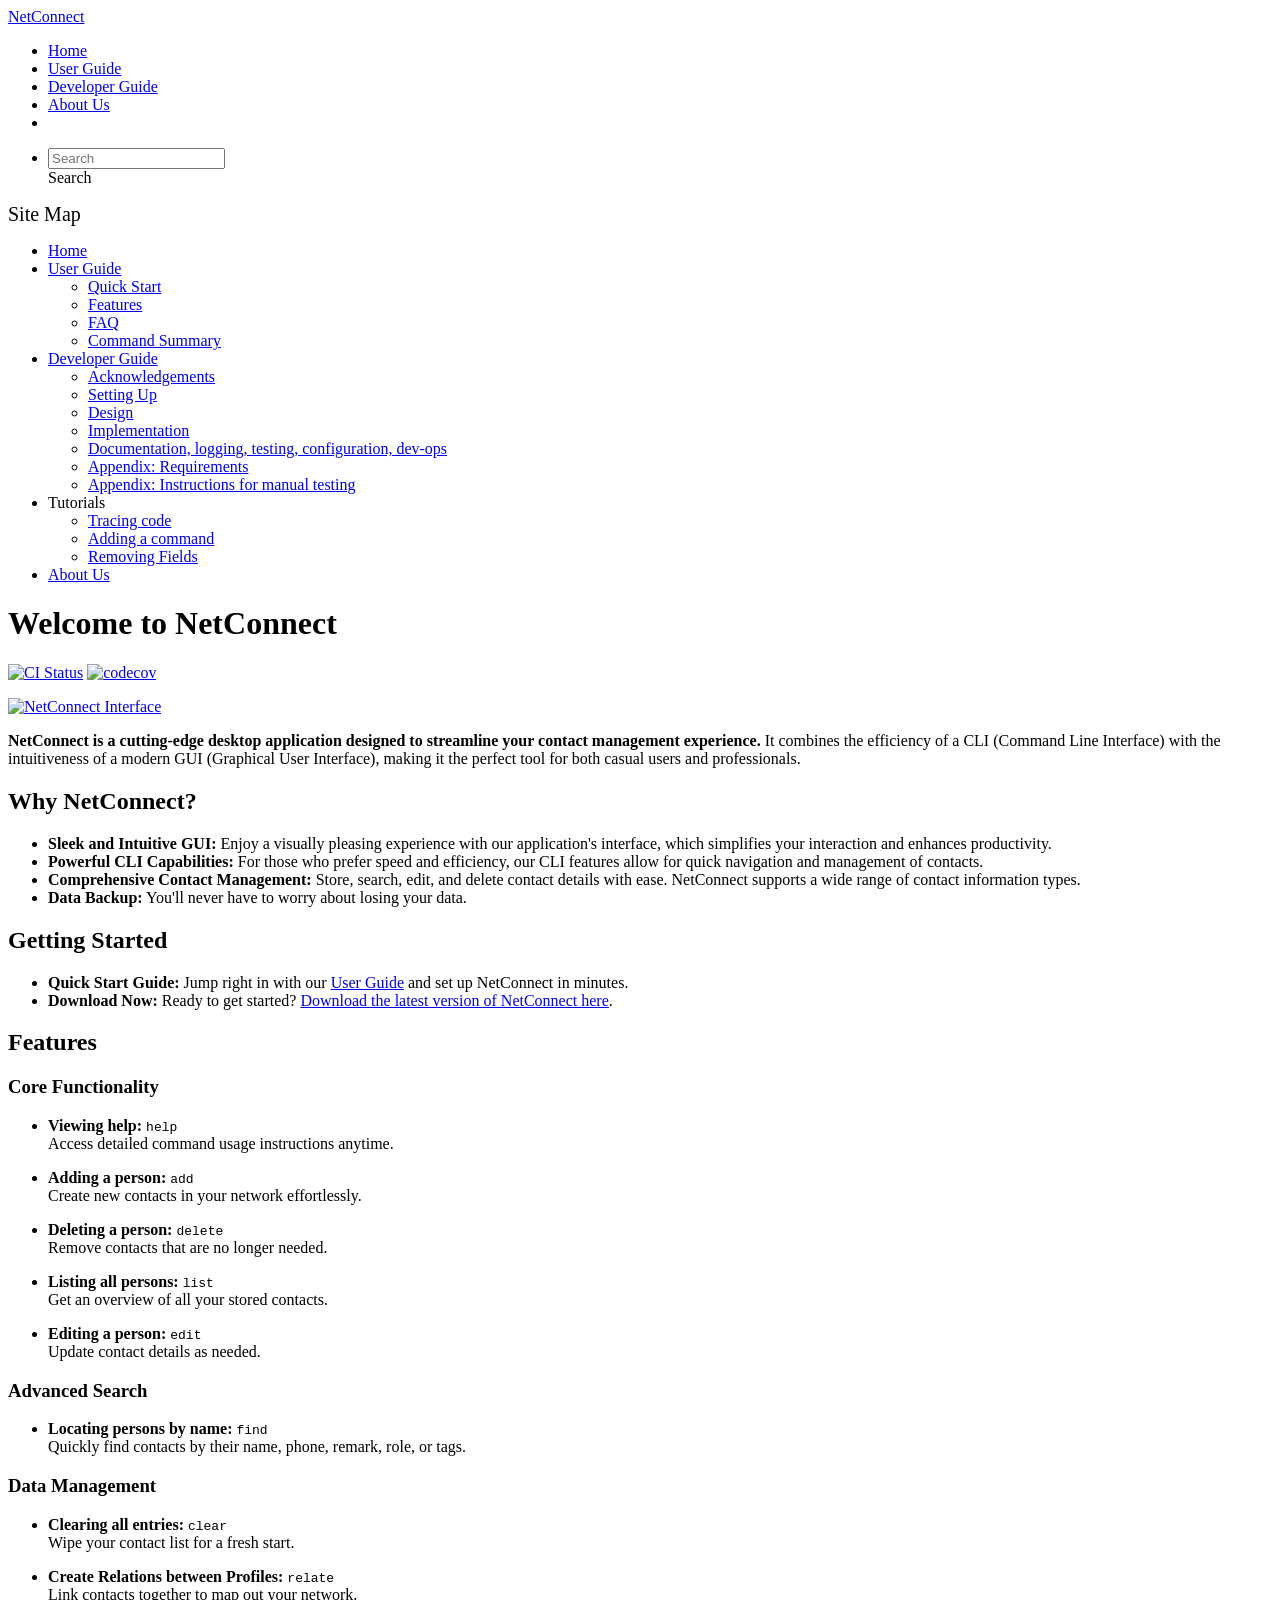
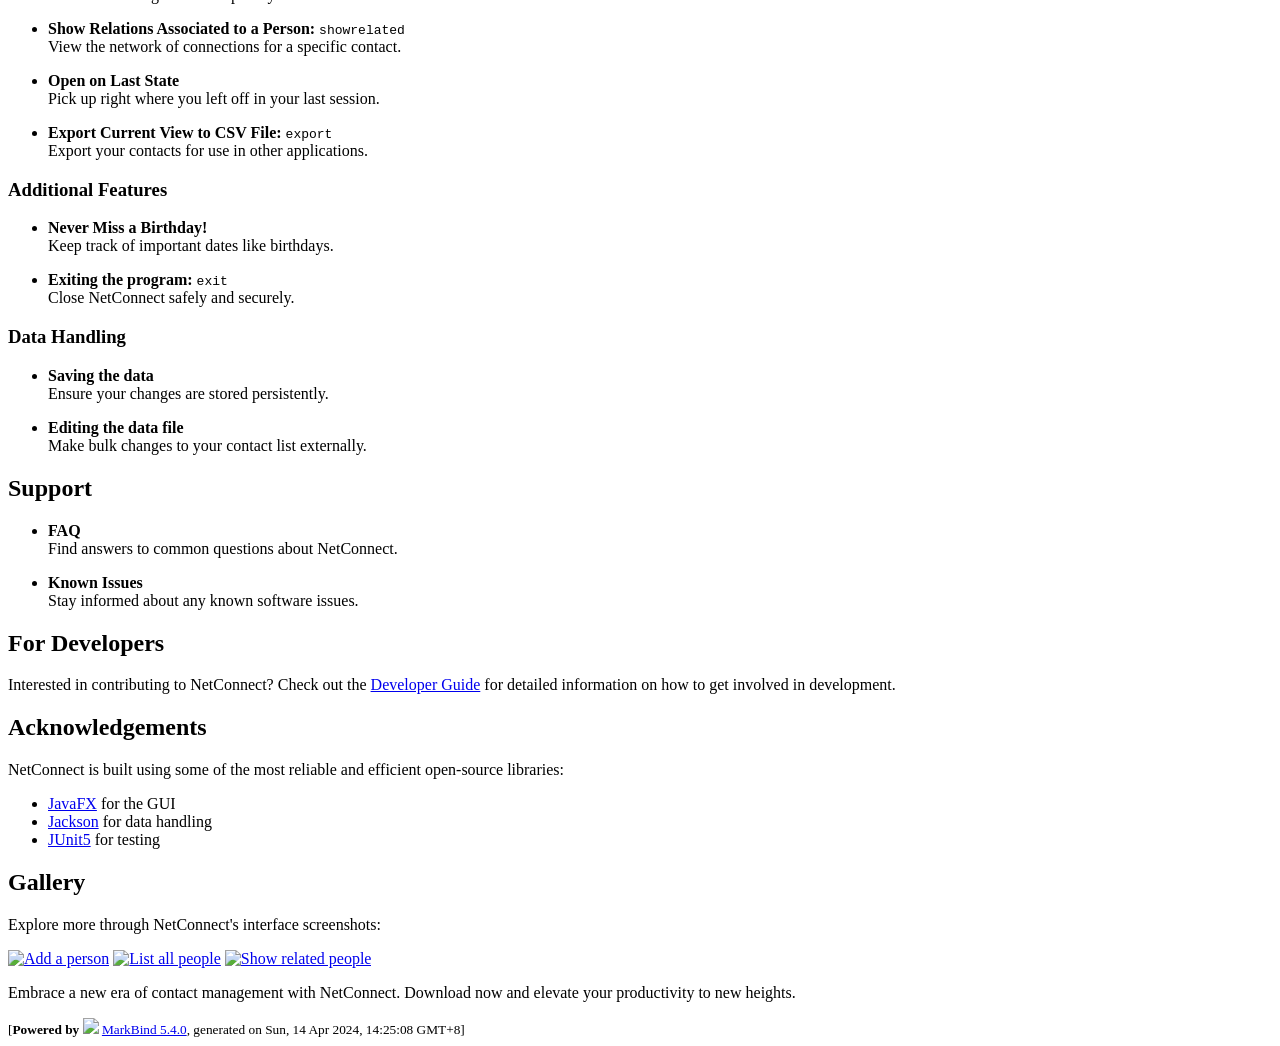
==== index.html @ 00a6f96e "deploy: 389ad8fd53faac06fe62fee8bd59f672e0e2a204" ====
<!DOCTYPE html>
<html>
<head>
    <meta charset="utf-8">
    <meta http-equiv="X-UA-Compatible" content="IE=edge">
    <meta name="generator" content="MarkBind 5.4.0">
    <meta name="viewport" content="width=device-width, initial-scale=1"><title>NetConnect - NetConnect: Your Ultimate Contact Management Solution - NetConnect</title> <link rel="stylesheet" href="/tp/markbind/css/bootstrap.min.css"> <link rel="stylesheet" href="/tp/markbind/fontawesome/css/all.min.css"> <link rel="stylesheet" href="/tp/markbind/glyphicons/css/bootstrap-glyphicons.min.css"><link rel="stylesheet" href="/tp/markbind/css/codeblock-light.min.css"><link rel="stylesheet" href="/tp/markbind/css/markbind.min.css"><script src="/tp/markbind/js/polyfill.min.js"></script>
    <script src="/tp/markbind/js/vue.min.js"></script>
    <script src="/tp/markbind/js/markbind.min.js"></script>
    <script src="index.page-vue-render.js"></script><link rel="stylesheet" href="/tp/plugins/markbind-plugin-anchors/markbind-plugin-anchors.css"><link rel="stylesheet" href="/tp/plugins/markbind-plugin-tree/markbind-plugin-tree.css">
    
  <link rel="stylesheet" href="/tp/stylesheets/main.css">
<link rel="icon" href="/tp/images/SeEduLogo.png"></head>
<script>
  const baseUrl = '/tp'
</script>
<body >
<div id="app" data-server-rendered="true"><header sticky=""><div data-v-7c0fd418><nav class="navbar navbar-expand-md d-print-none navbar-dark bg-dark" data-v-7c0fd418><div class="container-fluid" data-v-7c0fd418><div class="navbar-left" data-v-7c0fd418><a href="/tp/index.html" title="Home" class="navbar-brand" data-v-7c0fd418>NetConnect</a></div> <div class="navbar-default" data-v-7c0fd418><ul class="navbar-nav me-auto mt-2 mt-lg-0" data-v-7c0fd418> <li data-v-7c0fd418><a href="/tp/index.html" class="nav-link" data-v-7c0fd418>Home</a></li> <li data-v-7c0fd418><a href="/tp/UserGuide.html" class="nav-link" data-v-7c0fd418>User Guide</a></li> <li data-v-7c0fd418><a href="/tp/DeveloperGuide.html" class="nav-link" data-v-7c0fd418>Developer Guide</a></li> <li data-v-7c0fd418><a href="/tp/AboutUs.html" class="nav-link" data-v-7c0fd418>About Us</a></li> <li data-v-7c0fd418><a href="https://github.com/AY2324S2-CS2103T-F12-1/tp/" target="_blank" class="nav-link" data-v-7c0fd418><span data-v-7c0fd418><span aria-hidden="true" class="fab fa-github" data-v-7c0fd418></span></span></a></li></ul></div> <ul class="navbar-nav navbar-right" data-v-7c0fd418><li data-v-7c0fd418><form class="navbar-form" data-v-7c0fd418><div class="dropdown" style="position:relative;" data-v-cea1a814><input data-bs-toggle="dropdown" type="text" placeholder="Search" autocomplete="off" value="" class="form-control" data-v-cea1a814> <div class="form-control placeholder-div-hidden" data-v-cea1a814>
      Search
    </div> <ul class="dropdown-menu search-dropdown-menu d-none dropdown-menu-end" data-v-cea1a814></ul></div></form></li></ul></div></nav> <div class="lower-navbar-container" style="display:none;" data-v-7c0fd418><!----> <!----></div></div></header> <div id="flex-body"><nav id="site-nav" data-v-e6005420><div class="site-nav-top" data-v-e6005420><div class="fw-bold mb-2" style="font-size:1.25rem;" data-v-e6005420>Site Map</div></div> <div class="nav-component slim-scroll" data-v-e6005420><div class="site-nav-root"><ul class="site-nav-list site-nav-list-root" data-v-e6005420><li data-v-e6005420><div onclick="handleSiteNavClick(this)" class="site-nav-default-list-item site-nav-list-item-0" data-v-e6005420><a href="/tp/index.html" data-v-e6005420>Home</a></div></li> <li data-v-e6005420><div onclick="handleSiteNavClick(this)" class="site-nav-default-list-item site-nav-list-item-0" data-v-e6005420><a href="/tp/UserGuide.html" data-v-e6005420>User Guide</a> <div class="site-nav-dropdown-btn-container" data-v-e6005420><i onclick="handleSiteNavClick(this.parentNode.parentNode, false); event.stopPropagation();" class="site-nav-dropdown-btn-icon site-nav-rotate-icon" data-v-e6005420><span aria-hidden="true" class="glyphicon glyphicon-menu-down" data-v-e6005420></span></i></div></div><ul class="site-nav-dropdown-container site-nav-dropdown-container-open site-nav-list" data-v-e6005420><li data-v-e6005420><div onclick="handleSiteNavClick(this)" class="site-nav-default-list-item site-nav-list-item-1" data-v-e6005420><a href="/tp/UserGuide.html#quick-start" data-v-e6005420>Quick Start</a></div></li> <li data-v-e6005420><div onclick="handleSiteNavClick(this)" class="site-nav-default-list-item site-nav-list-item-1" data-v-e6005420><a href="/tp/UserGuide.html#features" data-v-e6005420>Features</a></div></li> <li data-v-e6005420><div onclick="handleSiteNavClick(this)" class="site-nav-default-list-item site-nav-list-item-1" data-v-e6005420><a href="/tp/UserGuide.html#faq" data-v-e6005420>FAQ</a></div></li> <li data-v-e6005420><div onclick="handleSiteNavClick(this)" class="site-nav-default-list-item site-nav-list-item-1" data-v-e6005420><a href="/tp/UserGuide.html#faq" data-v-e6005420>Command Summary</a></div></li></ul></li> <li data-v-e6005420><div onclick="handleSiteNavClick(this)" class="site-nav-default-list-item site-nav-list-item-0" data-v-e6005420><a href="/tp/DeveloperGuide.html" data-v-e6005420>Developer Guide</a> <div class="site-nav-dropdown-btn-container" data-v-e6005420><i onclick="handleSiteNavClick(this.parentNode.parentNode, false); event.stopPropagation();" class="site-nav-dropdown-btn-icon site-nav-rotate-icon" data-v-e6005420><span aria-hidden="true" class="glyphicon glyphicon-menu-down" data-v-e6005420></span></i></div></div><ul class="site-nav-dropdown-container site-nav-dropdown-container-open site-nav-list" data-v-e6005420><li data-v-e6005420><div onclick="handleSiteNavClick(this)" class="site-nav-default-list-item site-nav-list-item-1" data-v-e6005420><a href="/tp/DeveloperGuide.html#acknowledgements" data-v-e6005420>Acknowledgements</a></div></li> <li data-v-e6005420><div onclick="handleSiteNavClick(this)" class="site-nav-default-list-item site-nav-list-item-1" data-v-e6005420><a href="/tp/DeveloperGuide.html#setting-up-getting-started" data-v-e6005420>Setting Up</a></div></li> <li data-v-e6005420><div onclick="handleSiteNavClick(this)" class="site-nav-default-list-item site-nav-list-item-1" data-v-e6005420><a href="/tp/DeveloperGuide.html#design" data-v-e6005420>Design</a></div></li> <li data-v-e6005420><div onclick="handleSiteNavClick(this)" class="site-nav-default-list-item site-nav-list-item-1" data-v-e6005420><a href="/tp/DeveloperGuide.html#implementation" data-v-e6005420>Implementation</a></div></li> <li data-v-e6005420><div onclick="handleSiteNavClick(this)" class="site-nav-default-list-item site-nav-list-item-1" data-v-e6005420><a href="/tp/DeveloperGuide.html#documentation-logging-testing-configuration-dev-ops" data-v-e6005420>Documentation, logging, testing, configuration, dev-ops</a></div></li> <li data-v-e6005420><div onclick="handleSiteNavClick(this)" class="site-nav-default-list-item site-nav-list-item-1" data-v-e6005420><a href="/tp/DeveloperGuide.html#appendix-requirements" data-v-e6005420>Appendix: Requirements</a></div></li> <li data-v-e6005420><div onclick="handleSiteNavClick(this)" class="site-nav-default-list-item site-nav-list-item-1" data-v-e6005420><a href="/tp/DeveloperGuide.html#appendix-instructions-for-manual-testing" data-v-e6005420>Appendix: Instructions for manual testing</a></div></li></ul></li> <li data-v-e6005420><div onclick="handleSiteNavClick(this)" class="site-nav-default-list-item site-nav-list-item-0" data-v-e6005420>Tutorials

<div class="site-nav-dropdown-btn-container" data-v-e6005420><i onclick="handleSiteNavClick(this.parentNode.parentNode, false); event.stopPropagation();" class="site-nav-dropdown-btn-icon" data-v-e6005420><span aria-hidden="true" class="glyphicon glyphicon-menu-down" data-v-e6005420></span></i></div></div><ul class="site-nav-dropdown-container site-nav-list" data-v-e6005420><li data-v-e6005420><div onclick="handleSiteNavClick(this)" class="site-nav-default-list-item site-nav-list-item-1" data-v-e6005420><a href="/tp/tutorials/TracingCode.html" data-v-e6005420>Tracing code</a></div></li> <li data-v-e6005420><div onclick="handleSiteNavClick(this)" class="site-nav-default-list-item site-nav-list-item-1" data-v-e6005420><a href="/tp/tutorials/AddRemark.html" data-v-e6005420>Adding a command</a></div></li> <li data-v-e6005420><div onclick="handleSiteNavClick(this)" class="site-nav-default-list-item site-nav-list-item-1" data-v-e6005420><a href="/tp/tutorials/RemovingFields.html" data-v-e6005420>Removing Fields</a></div></li></ul></li> <li data-v-e6005420><div onclick="handleSiteNavClick(this)" class="site-nav-default-list-item site-nav-list-item-0" data-v-e6005420><a href="/tp/AboutUs.html" data-v-e6005420>About Us</a></div></li> <!----></ul></div></div> <!----></nav> <div id="content-wrapper"><h1 id="welcome-to-netconnect">Welcome to NetConnect<a href="#welcome-to-netconnect" onclick="event.stopPropagation()" class="fa fa-anchor"></a></h1> <p><a href="https://github.com/AY2324S2-CS2103T-F12-1/tp/actions"><img src="https://github.com/AY2324S2-CS2103T-F12-1/tp/workflows/Java%20CI/badge.svg" alt="CI Status" class="img-fluid"></a> <a href="https://codecov.io/gh/AY2324S2-CS2103T-F12-1/tp"><img src="https://codecov.io/gh/AY2324S2-CS2103T-F12-1/tp/branch/master/graph/badge.svg" alt="codecov" class="img-fluid"></a></p> <p><a href="/tp/images/Ui.png" target="_self"><img src="/tp/images/Ui.png" alt="NetConnect Interface" class="img-fluid"></a></p> <p><strong>NetConnect is a cutting-edge desktop application designed to streamline your contact management experience.</strong> It combines the efficiency of a CLI (Command Line Interface) with the intuitiveness of a modern GUI (Graphical User Interface), making it the perfect tool for both casual users and professionals.</p> <h2 id="why-netconnect">Why NetConnect?<a href="#why-netconnect" onclick="event.stopPropagation()" class="fa fa-anchor"></a></h2> <ul><li><strong>Sleek and Intuitive GUI:</strong> Enjoy a visually pleasing experience with our application's interface, which simplifies your interaction and enhances productivity.</li> <li><strong>Powerful CLI Capabilities:</strong> For those who prefer speed and efficiency, our CLI features allow for quick navigation and management of contacts.</li> <li><strong>Comprehensive Contact Management:</strong> Store, search, edit, and delete contact details with ease. NetConnect supports a wide range of contact information types.</li> <li><strong>Data Backup:</strong> You'll never have to worry about losing your data.</li></ul> <h2 id="getting-started">Getting Started<a href="#getting-started" onclick="event.stopPropagation()" class="fa fa-anchor"></a></h2> <ul><li><strong>Quick Start Guide:</strong> Jump right in with our <a href="/tp/UserGuide.html#quick-start">User Guide</a> and set up NetConnect in minutes.</li> <li><strong>Download Now:</strong> Ready to get started? <a href="https://github.com/AY2324S2-CS2103T-F12-1/tp/releases">Download the latest version of NetConnect here</a>.</li></ul> <h2 id="features">Features<a href="#features" onclick="event.stopPropagation()" class="fa fa-anchor"></a></h2> <h3 id="core-functionality">Core Functionality<a href="#core-functionality" onclick="event.stopPropagation()" class="fa fa-anchor"></a></h3> <ul><li><p><strong>Viewing help:</strong> <code class="hljs inline no-lang">help</code><br>
Access detailed command usage instructions anytime.</p></li> <li><p><strong>Adding a person:</strong> <code class="hljs inline no-lang">add</code><br>
Create new contacts in your network effortlessly.</p></li> <li><p><strong>Deleting a person:</strong> <code class="hljs inline no-lang">delete</code><br>
Remove contacts that are no longer needed.</p></li> <li><p><strong>Listing all persons:</strong> <code class="hljs inline no-lang">list</code><br>
Get an overview of all your stored contacts.</p></li> <li><p><strong>Editing a person:</strong> <code class="hljs inline no-lang">edit</code><br>
Update contact details as needed.</p></li></ul> <h3 id="advanced-search">Advanced Search<a href="#advanced-search" onclick="event.stopPropagation()" class="fa fa-anchor"></a></h3> <ul><li><strong>Locating persons by name:</strong> <code class="hljs inline no-lang">find</code><br>
Quickly find contacts by their name, phone, remark, role, or tags.</li></ul> <h3 id="data-management">Data Management<a href="#data-management" onclick="event.stopPropagation()" class="fa fa-anchor"></a></h3> <ul><li><p><strong>Clearing all entries:</strong> <code class="hljs inline no-lang">clear</code><br>
Wipe your contact list for a fresh start.</p></li> <li><p><strong>Create Relations between Profiles:</strong> <code class="hljs inline no-lang">relate</code><br>
Link contacts together to map out your network.</p></li> <li><p><strong>Show Relations Associated to a Person:</strong> <code class="hljs inline no-lang">showrelated</code><br>
View the network of connections for a specific contact.</p></li> <li><p><strong>Open on Last State</strong><br>
Pick up right where you left off in your last session.</p></li> <li><p><strong>Export Current View to CSV File:</strong> <code class="hljs inline no-lang">export</code><br>
Export your contacts for use in other applications.</p></li></ul> <h3 id="additional-features">Additional Features<a href="#additional-features" onclick="event.stopPropagation()" class="fa fa-anchor"></a></h3> <ul><li><p><strong>Never Miss a Birthday!</strong><br>
Keep track of important dates like birthdays.</p></li> <li><p><strong>Exiting the program:</strong> <code class="hljs inline no-lang">exit</code><br>
Close NetConnect safely and securely.</p></li></ul> <h3 id="data-handling">Data Handling<a href="#data-handling" onclick="event.stopPropagation()" class="fa fa-anchor"></a></h3> <ul><li><p><strong>Saving the data</strong><br>
Ensure your changes are stored persistently.</p></li> <li><p><strong>Editing the data file</strong><br>
Make bulk changes to your contact list externally.</p></li></ul> <h2 id="support">Support<a href="#support" onclick="event.stopPropagation()" class="fa fa-anchor"></a></h2> <ul><li><p><strong>FAQ</strong><br>
Find answers to common questions about NetConnect.</p></li> <li><p><strong>Known Issues</strong><br>
Stay informed about any known software issues.</p></li></ul> <h2 id="for-developers">For Developers<a href="#for-developers" onclick="event.stopPropagation()" class="fa fa-anchor"></a></h2> <p>Interested in contributing to NetConnect? Check out the <a href="/tp/DeveloperGuide.html">Developer Guide</a> for detailed information on how to get involved in development.</p> <h2 id="acknowledgements">Acknowledgements<a href="#acknowledgements" onclick="event.stopPropagation()" class="fa fa-anchor"></a></h2> <p>NetConnect is built using some of the most reliable and efficient open-source libraries:</p> <ul><li><a href="https://openjfx.io/">JavaFX</a> for the GUI</li> <li><a href="https://github.com/FasterXML/jackson">Jackson</a> for data handling</li> <li><a href="https://github.com/junit-team/junit5">JUnit5</a> for testing</li></ul> <h2 id="gallery">Gallery<a href="#gallery" onclick="event.stopPropagation()" class="fa fa-anchor"></a></h2> <p>Explore more through NetConnect's interface screenshots:</p> <p><a href="/tp/images/AddAPerson.png" target="_self"><img src="/tp/images/AddAPerson.png" alt="Add a person" class="img-fluid"></a> <a href="/tp/images/ListAllPeople.png" target="_self"><img src="/tp/images/ListAllPeople.png" alt="List all people" class="img-fluid"></a> <a href="/tp/images/ShowRelatedPeople.png" target="_self"><img src="/tp/images/ShowRelatedPeople.png" alt="Show related people" class="img-fluid"></a></p> <p>Embrace a new era of contact management with NetConnect. Download now and elevate your productivity to new heights.</p></div> <nav id="page-nav" data-v-e6005420><div class="nav-component slim-scroll" data-v-e6005420></div> <!----></nav> <div aria-hidden="true" class="scroll-top-button fa-lg d-print-none" style="display:none;bottom:2%;right:2%;position:fixed;"><i class="fas fa-arrow-circle-up"></i></div></div> <footer><div class="text-center"><small>[<span><strong>Powered by</strong></span> <img src="https://markbind.org/favicon.ico" width="30"> <a href="https://markbind.org/">MarkBind 5.4.0</a>, generated on Sun, 14 Apr 2024, 14:25:08 GMT+8]</small></div></footer></div>
</body><script src="/tp/markbind/js/bootstrap-utility.min.js"></script>
<script>
  MarkBind.setupWithSearch()
</script>
</html>
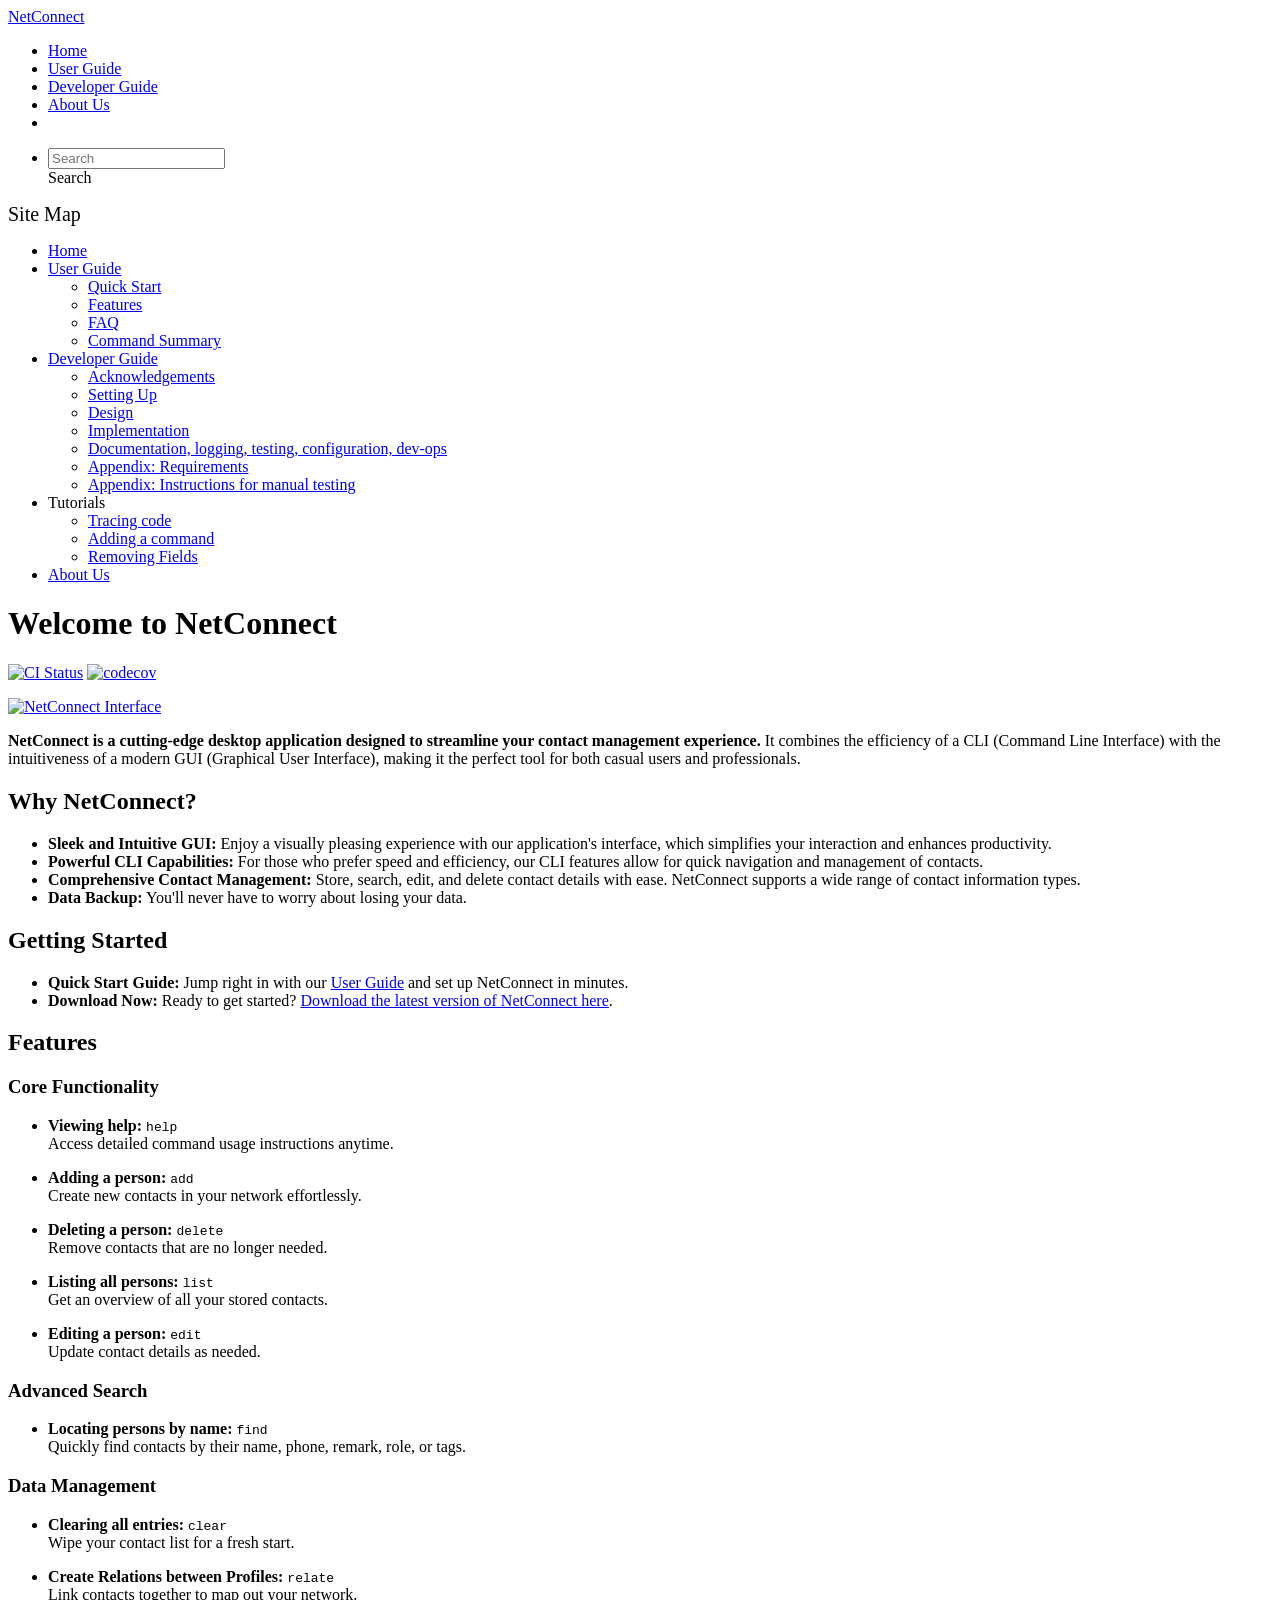
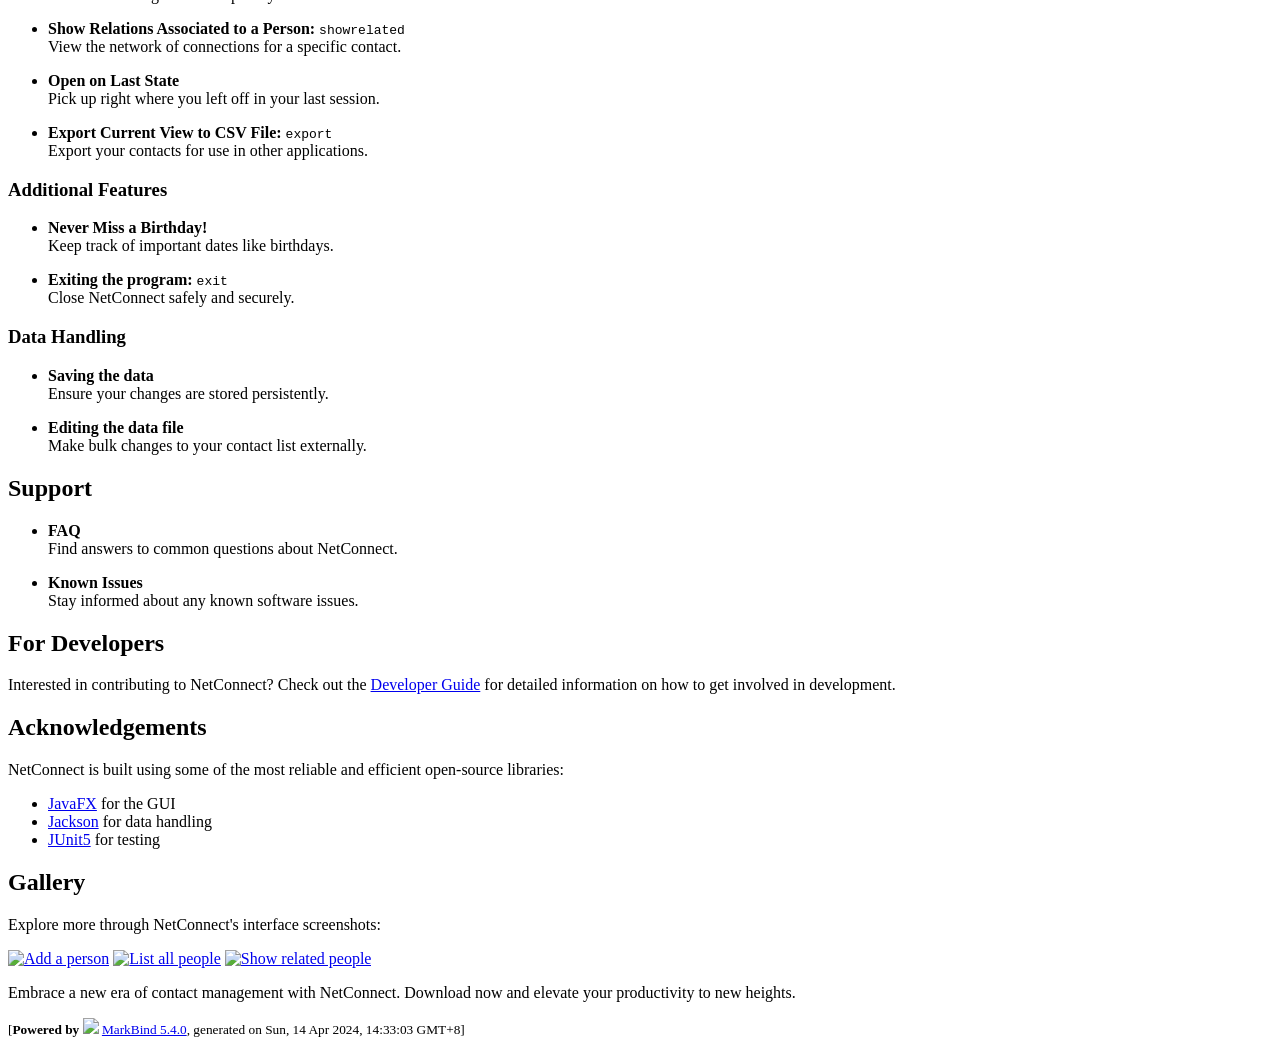
==== commit 2920fa57: "deploy: 71eaddd210b1a04aa4a27721e0838e82c591edf8" ====
--- a/index.html
+++ b/index.html
@@ -36,7 +36,7 @@
 Ensure your changes are stored persistently.</p></li> <li><p><strong>Editing the data file</strong><br>
 Make bulk changes to your contact list externally.</p></li></ul> <h2 id="support">Support<a href="#support" onclick="event.stopPropagation()" class="fa fa-anchor"></a></h2> <ul><li><p><strong>FAQ</strong><br>
 Find answers to common questions about NetConnect.</p></li> <li><p><strong>Known Issues</strong><br>
-Stay informed about any known software issues.</p></li></ul> <h2 id="for-developers">For Developers<a href="#for-developers" onclick="event.stopPropagation()" class="fa fa-anchor"></a></h2> <p>Interested in contributing to NetConnect? Check out the <a href="/tp/DeveloperGuide.html">Developer Guide</a> for detailed information on how to get involved in development.</p> <h2 id="acknowledgements">Acknowledgements<a href="#acknowledgements" onclick="event.stopPropagation()" class="fa fa-anchor"></a></h2> <p>NetConnect is built using some of the most reliable and efficient open-source libraries:</p> <ul><li><a href="https://openjfx.io/">JavaFX</a> for the GUI</li> <li><a href="https://github.com/FasterXML/jackson">Jackson</a> for data handling</li> <li><a href="https://github.com/junit-team/junit5">JUnit5</a> for testing</li></ul> <h2 id="gallery">Gallery<a href="#gallery" onclick="event.stopPropagation()" class="fa fa-anchor"></a></h2> <p>Explore more through NetConnect's interface screenshots:</p> <p><a href="/tp/images/AddAPerson.png" target="_self"><img src="/tp/images/AddAPerson.png" alt="Add a person" class="img-fluid"></a> <a href="/tp/images/ListAllPeople.png" target="_self"><img src="/tp/images/ListAllPeople.png" alt="List all people" class="img-fluid"></a> <a href="/tp/images/ShowRelatedPeople.png" target="_self"><img src="/tp/images/ShowRelatedPeople.png" alt="Show related people" class="img-fluid"></a></p> <p>Embrace a new era of contact management with NetConnect. Download now and elevate your productivity to new heights.</p></div> <nav id="page-nav" data-v-e6005420><div class="nav-component slim-scroll" data-v-e6005420></div> <!----></nav> <div aria-hidden="true" class="scroll-top-button fa-lg d-print-none" style="display:none;bottom:2%;right:2%;position:fixed;"><i class="fas fa-arrow-circle-up"></i></div></div> <footer><div class="text-center"><small>[<span><strong>Powered by</strong></span> <img src="https://markbind.org/favicon.ico" width="30"> <a href="https://markbind.org/">MarkBind 5.4.0</a>, generated on Sun, 14 Apr 2024, 14:25:08 GMT+8]</small></div></footer></div>
+Stay informed about any known software issues.</p></li></ul> <h2 id="for-developers">For Developers<a href="#for-developers" onclick="event.stopPropagation()" class="fa fa-anchor"></a></h2> <p>Interested in contributing to NetConnect? Check out the <a href="/tp/DeveloperGuide.html">Developer Guide</a> for detailed information on how to get involved in development.</p> <h2 id="acknowledgements">Acknowledgements<a href="#acknowledgements" onclick="event.stopPropagation()" class="fa fa-anchor"></a></h2> <p>NetConnect is built using some of the most reliable and efficient open-source libraries:</p> <ul><li><a href="https://openjfx.io/">JavaFX</a> for the GUI</li> <li><a href="https://github.com/FasterXML/jackson">Jackson</a> for data handling</li> <li><a href="https://github.com/junit-team/junit5">JUnit5</a> for testing</li></ul> <h2 id="gallery">Gallery<a href="#gallery" onclick="event.stopPropagation()" class="fa fa-anchor"></a></h2> <p>Explore more through NetConnect's interface screenshots:</p> <p><a href="/tp/images/AddAPerson.png" target="_self"><img src="/tp/images/AddAPerson.png" alt="Add a person" class="img-fluid"></a> <a href="/tp/images/ListAllPeople.png" target="_self"><img src="/tp/images/ListAllPeople.png" alt="List all people" class="img-fluid"></a> <a href="/tp/images/ShowRelatedPeople.png" target="_self"><img src="/tp/images/ShowRelatedPeople.png" alt="Show related people" class="img-fluid"></a></p> <p>Embrace a new era of contact management with NetConnect. Download now and elevate your productivity to new heights.</p></div> <nav id="page-nav" data-v-e6005420><div class="nav-component slim-scroll" data-v-e6005420></div> <!----></nav> <div aria-hidden="true" class="scroll-top-button fa-lg d-print-none" style="display:none;bottom:2%;right:2%;position:fixed;"><i class="fas fa-arrow-circle-up"></i></div></div> <footer><div class="text-center"><small>[<span><strong>Powered by</strong></span> <img src="https://markbind.org/favicon.ico" width="30"> <a href="https://markbind.org/">MarkBind 5.4.0</a>, generated on Sun, 14 Apr 2024, 14:33:03 GMT+8]</small></div></footer></div>
 </body><script src="/tp/markbind/js/bootstrap-utility.min.js"></script>
 <script>
   MarkBind.setupWithSearch()
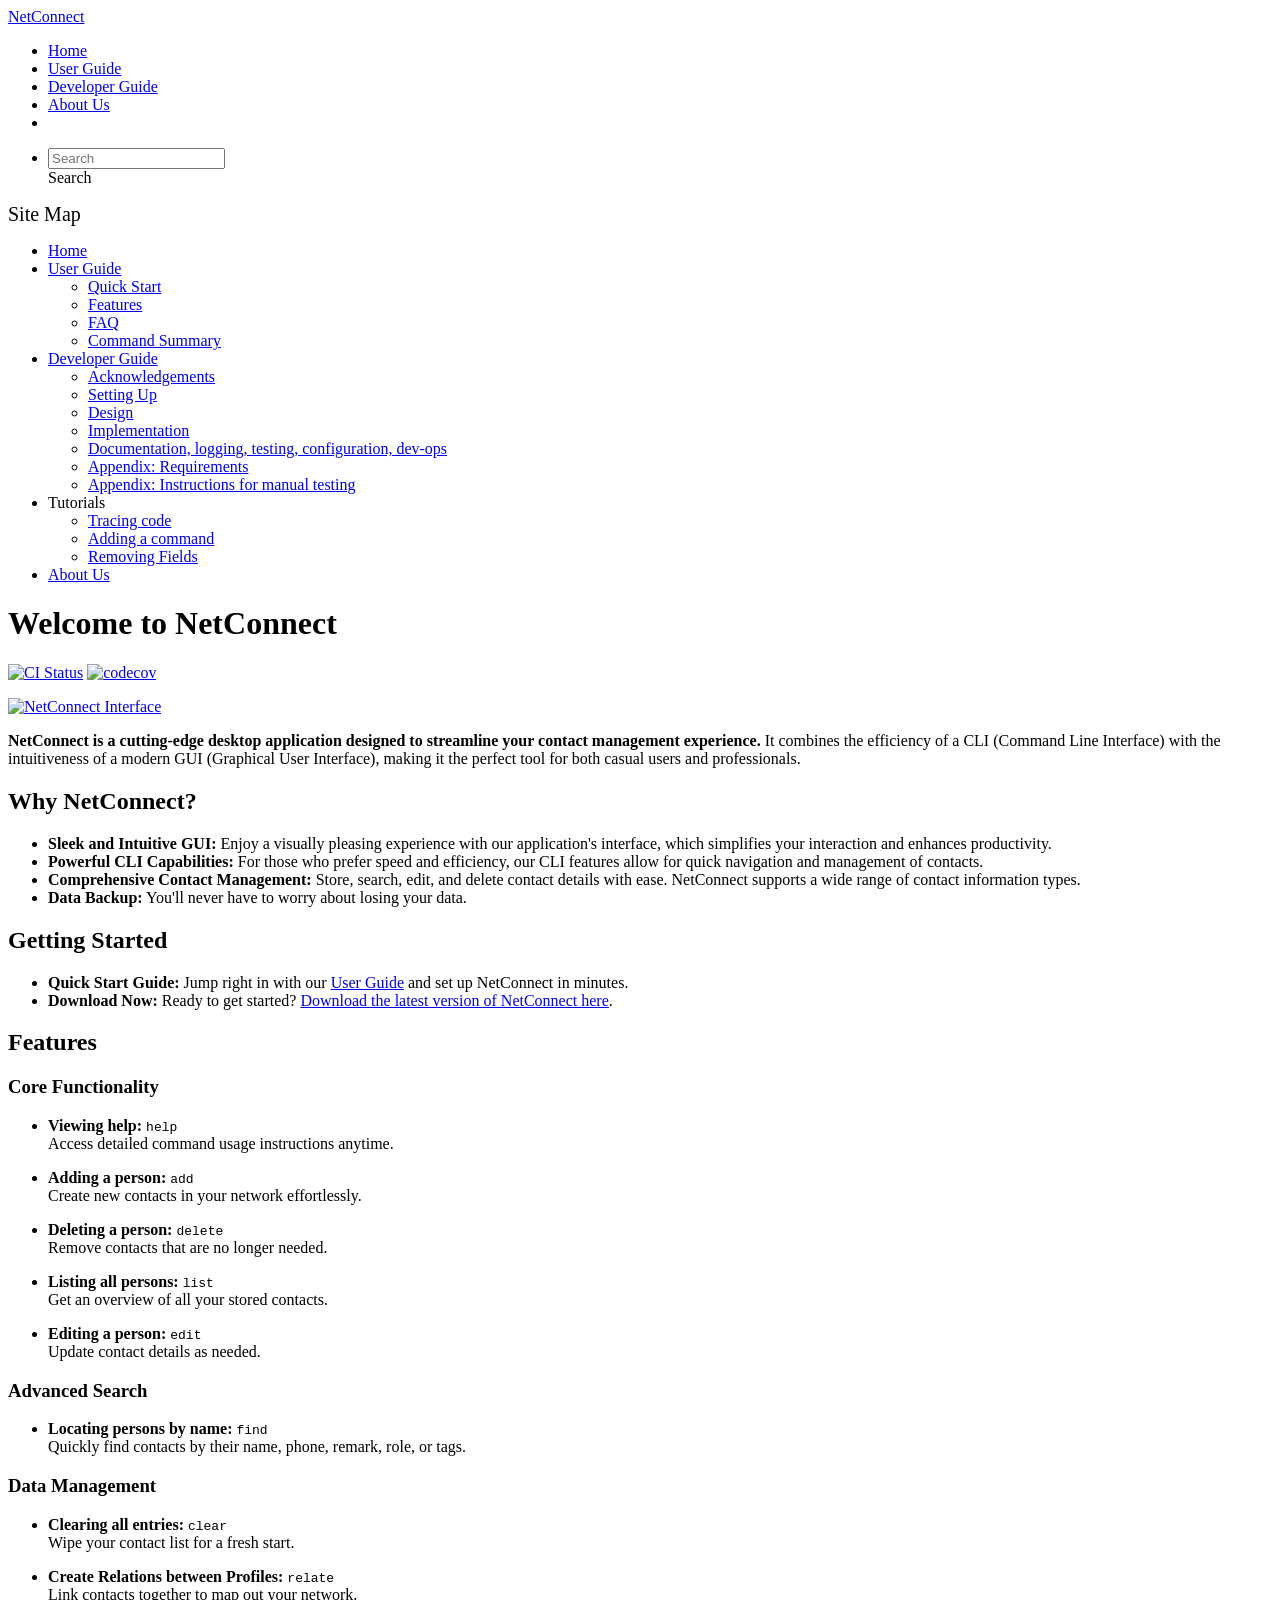
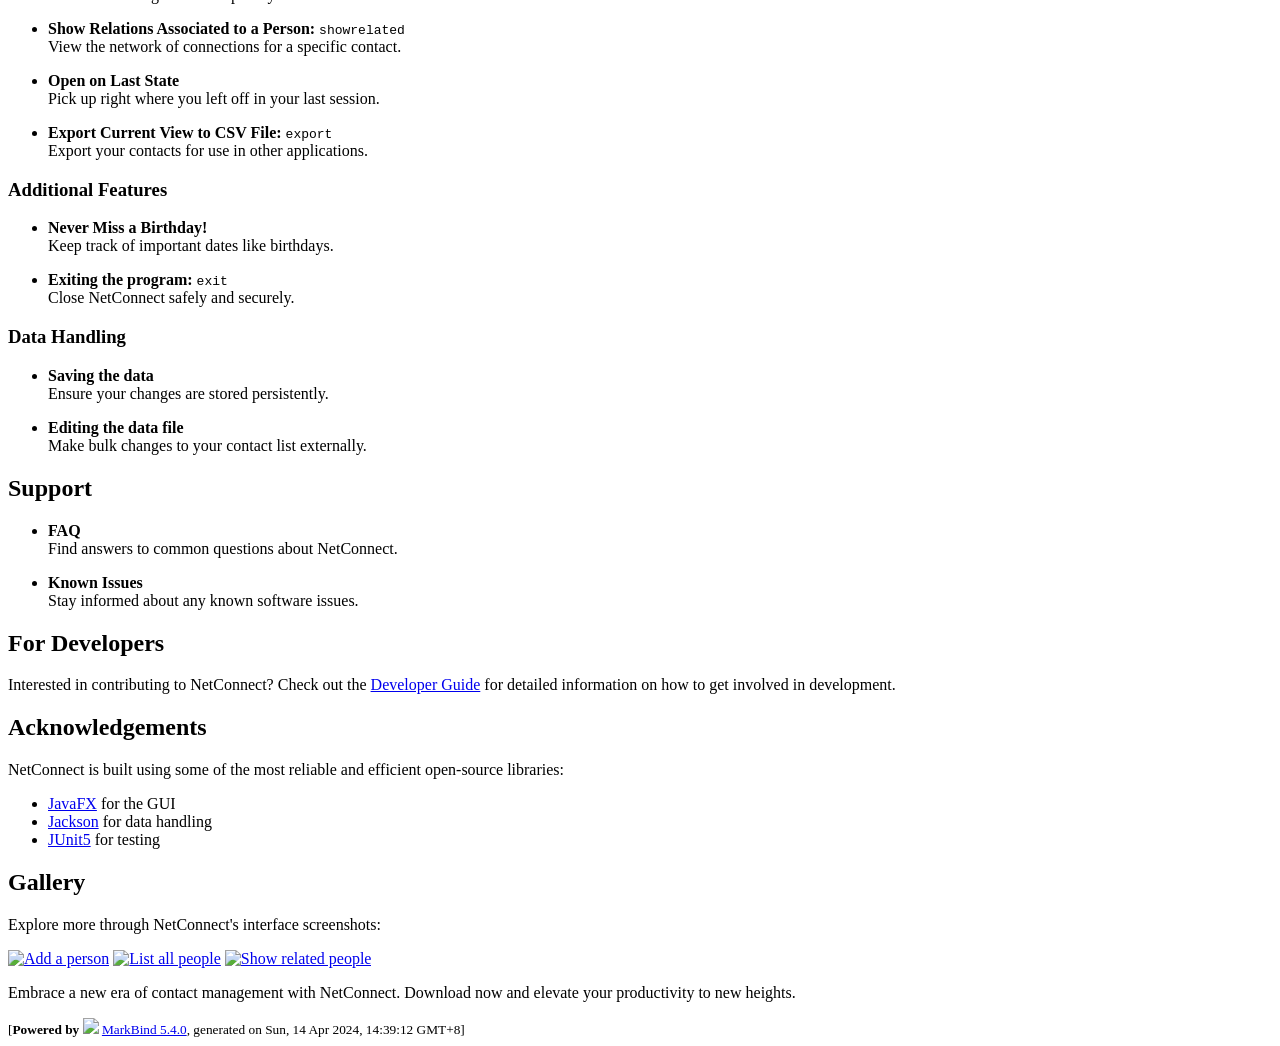
==== commit 2e9996a8: "deploy: 19cd0d0ab2837ecc25f44c093e2d3377257f30c4" ====
--- a/index.html
+++ b/index.html
@@ -36,7 +36,7 @@
 Ensure your changes are stored persistently.</p></li> <li><p><strong>Editing the data file</strong><br>
 Make bulk changes to your contact list externally.</p></li></ul> <h2 id="support">Support<a href="#support" onclick="event.stopPropagation()" class="fa fa-anchor"></a></h2> <ul><li><p><strong>FAQ</strong><br>
 Find answers to common questions about NetConnect.</p></li> <li><p><strong>Known Issues</strong><br>
-Stay informed about any known software issues.</p></li></ul> <h2 id="for-developers">For Developers<a href="#for-developers" onclick="event.stopPropagation()" class="fa fa-anchor"></a></h2> <p>Interested in contributing to NetConnect? Check out the <a href="/tp/DeveloperGuide.html">Developer Guide</a> for detailed information on how to get involved in development.</p> <h2 id="acknowledgements">Acknowledgements<a href="#acknowledgements" onclick="event.stopPropagation()" class="fa fa-anchor"></a></h2> <p>NetConnect is built using some of the most reliable and efficient open-source libraries:</p> <ul><li><a href="https://openjfx.io/">JavaFX</a> for the GUI</li> <li><a href="https://github.com/FasterXML/jackson">Jackson</a> for data handling</li> <li><a href="https://github.com/junit-team/junit5">JUnit5</a> for testing</li></ul> <h2 id="gallery">Gallery<a href="#gallery" onclick="event.stopPropagation()" class="fa fa-anchor"></a></h2> <p>Explore more through NetConnect's interface screenshots:</p> <p><a href="/tp/images/AddAPerson.png" target="_self"><img src="/tp/images/AddAPerson.png" alt="Add a person" class="img-fluid"></a> <a href="/tp/images/ListAllPeople.png" target="_self"><img src="/tp/images/ListAllPeople.png" alt="List all people" class="img-fluid"></a> <a href="/tp/images/ShowRelatedPeople.png" target="_self"><img src="/tp/images/ShowRelatedPeople.png" alt="Show related people" class="img-fluid"></a></p> <p>Embrace a new era of contact management with NetConnect. Download now and elevate your productivity to new heights.</p></div> <nav id="page-nav" data-v-e6005420><div class="nav-component slim-scroll" data-v-e6005420></div> <!----></nav> <div aria-hidden="true" class="scroll-top-button fa-lg d-print-none" style="display:none;bottom:2%;right:2%;position:fixed;"><i class="fas fa-arrow-circle-up"></i></div></div> <footer><div class="text-center"><small>[<span><strong>Powered by</strong></span> <img src="https://markbind.org/favicon.ico" width="30"> <a href="https://markbind.org/">MarkBind 5.4.0</a>, generated on Sun, 14 Apr 2024, 14:33:03 GMT+8]</small></div></footer></div>
+Stay informed about any known software issues.</p></li></ul> <h2 id="for-developers">For Developers<a href="#for-developers" onclick="event.stopPropagation()" class="fa fa-anchor"></a></h2> <p>Interested in contributing to NetConnect? Check out the <a href="/tp/DeveloperGuide.html">Developer Guide</a> for detailed information on how to get involved in development.</p> <h2 id="acknowledgements">Acknowledgements<a href="#acknowledgements" onclick="event.stopPropagation()" class="fa fa-anchor"></a></h2> <p>NetConnect is built using some of the most reliable and efficient open-source libraries:</p> <ul><li><a href="https://openjfx.io/">JavaFX</a> for the GUI</li> <li><a href="https://github.com/FasterXML/jackson">Jackson</a> for data handling</li> <li><a href="https://github.com/junit-team/junit5">JUnit5</a> for testing</li></ul> <h2 id="gallery">Gallery<a href="#gallery" onclick="event.stopPropagation()" class="fa fa-anchor"></a></h2> <p>Explore more through NetConnect's interface screenshots:</p> <p><a href="/tp/images/AddAPerson.png" target="_self"><img src="/tp/images/AddAPerson.png" alt="Add a person" class="img-fluid"></a> <a href="/tp/images/ListAllPeople.png" target="_self"><img src="/tp/images/ListAllPeople.png" alt="List all people" class="img-fluid"></a> <a href="/tp/images/ShowRelatedPeople.png" target="_self"><img src="/tp/images/ShowRelatedPeople.png" alt="Show related people" class="img-fluid"></a></p> <p>Embrace a new era of contact management with NetConnect. Download now and elevate your productivity to new heights.</p></div> <nav id="page-nav" data-v-e6005420><div class="nav-component slim-scroll" data-v-e6005420></div> <!----></nav> <div aria-hidden="true" class="scroll-top-button fa-lg d-print-none" style="display:none;bottom:2%;right:2%;position:fixed;"><i class="fas fa-arrow-circle-up"></i></div></div> <footer><div class="text-center"><small>[<span><strong>Powered by</strong></span> <img src="https://markbind.org/favicon.ico" width="30"> <a href="https://markbind.org/">MarkBind 5.4.0</a>, generated on Sun, 14 Apr 2024, 14:39:12 GMT+8]</small></div></footer></div>
 </body><script src="/tp/markbind/js/bootstrap-utility.min.js"></script>
 <script>
   MarkBind.setupWithSearch()
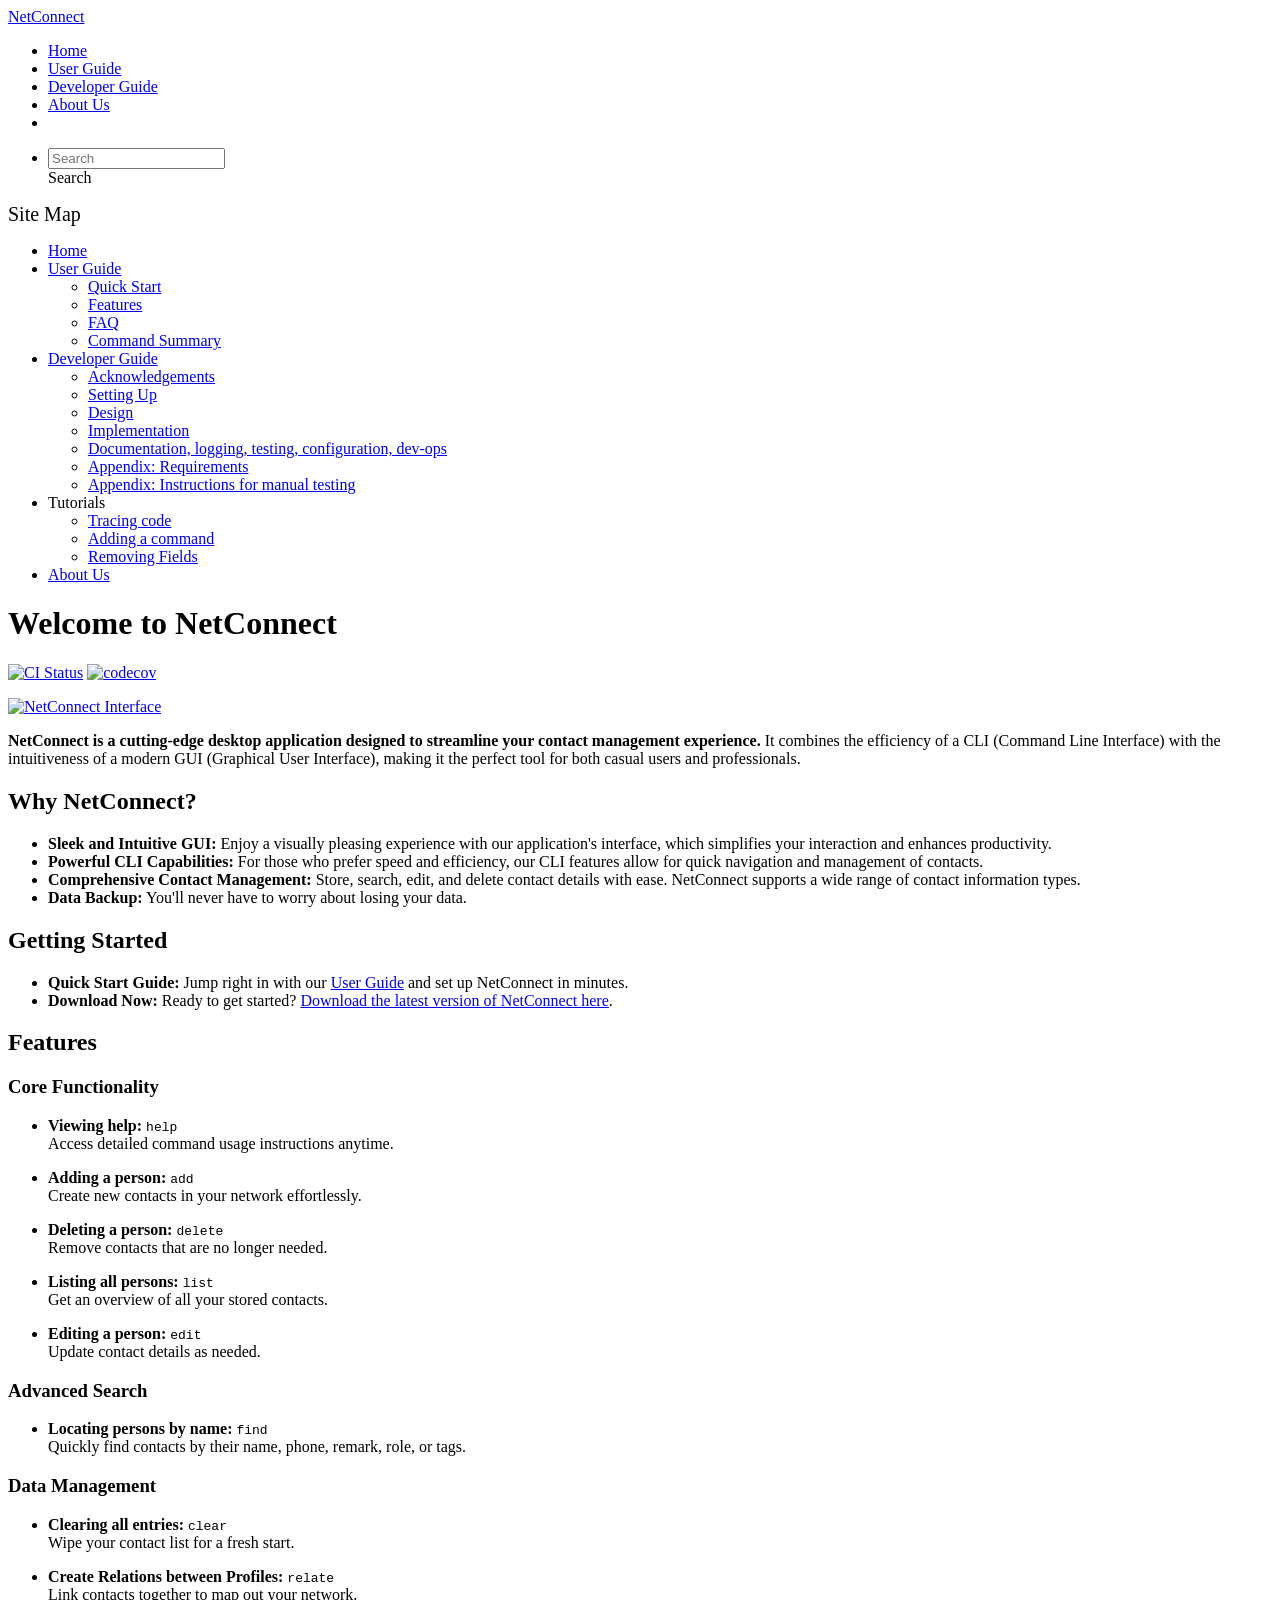
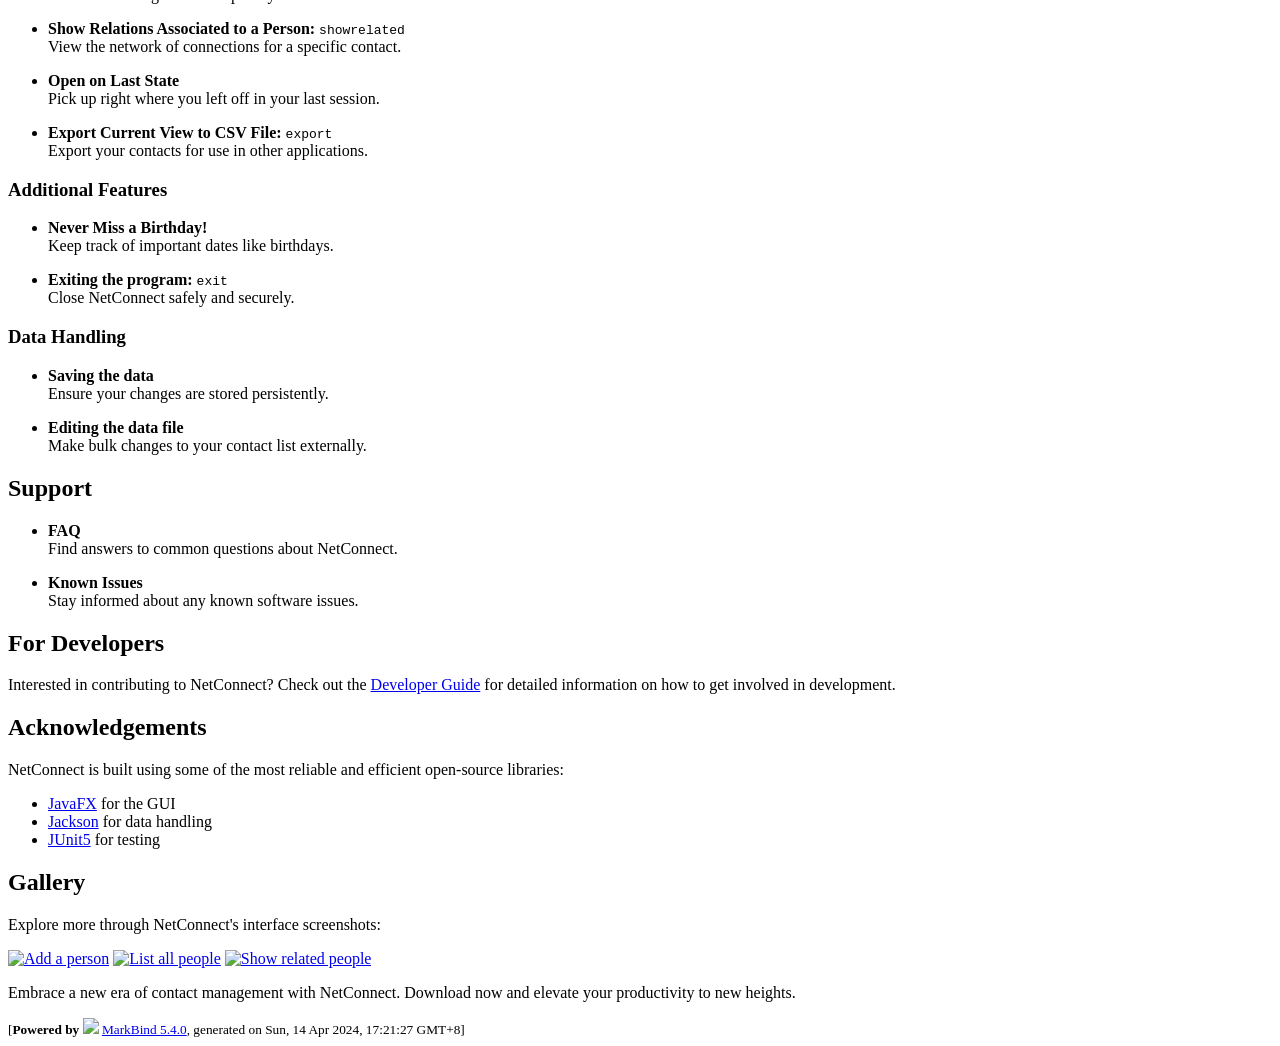
==== commit 47182e7f: "deploy: 2dac87ce0fb46702ca58b36d9e8a8bc9490a88ca" ====
--- a/index.html
+++ b/index.html
@@ -36,7 +36,7 @@
 Ensure your changes are stored persistently.</p></li> <li><p><strong>Editing the data file</strong><br>
 Make bulk changes to your contact list externally.</p></li></ul> <h2 id="support">Support<a href="#support" onclick="event.stopPropagation()" class="fa fa-anchor"></a></h2> <ul><li><p><strong>FAQ</strong><br>
 Find answers to common questions about NetConnect.</p></li> <li><p><strong>Known Issues</strong><br>
-Stay informed about any known software issues.</p></li></ul> <h2 id="for-developers">For Developers<a href="#for-developers" onclick="event.stopPropagation()" class="fa fa-anchor"></a></h2> <p>Interested in contributing to NetConnect? Check out the <a href="/tp/DeveloperGuide.html">Developer Guide</a> for detailed information on how to get involved in development.</p> <h2 id="acknowledgements">Acknowledgements<a href="#acknowledgements" onclick="event.stopPropagation()" class="fa fa-anchor"></a></h2> <p>NetConnect is built using some of the most reliable and efficient open-source libraries:</p> <ul><li><a href="https://openjfx.io/">JavaFX</a> for the GUI</li> <li><a href="https://github.com/FasterXML/jackson">Jackson</a> for data handling</li> <li><a href="https://github.com/junit-team/junit5">JUnit5</a> for testing</li></ul> <h2 id="gallery">Gallery<a href="#gallery" onclick="event.stopPropagation()" class="fa fa-anchor"></a></h2> <p>Explore more through NetConnect's interface screenshots:</p> <p><a href="/tp/images/AddAPerson.png" target="_self"><img src="/tp/images/AddAPerson.png" alt="Add a person" class="img-fluid"></a> <a href="/tp/images/ListAllPeople.png" target="_self"><img src="/tp/images/ListAllPeople.png" alt="List all people" class="img-fluid"></a> <a href="/tp/images/ShowRelatedPeople.png" target="_self"><img src="/tp/images/ShowRelatedPeople.png" alt="Show related people" class="img-fluid"></a></p> <p>Embrace a new era of contact management with NetConnect. Download now and elevate your productivity to new heights.</p></div> <nav id="page-nav" data-v-e6005420><div class="nav-component slim-scroll" data-v-e6005420></div> <!----></nav> <div aria-hidden="true" class="scroll-top-button fa-lg d-print-none" style="display:none;bottom:2%;right:2%;position:fixed;"><i class="fas fa-arrow-circle-up"></i></div></div> <footer><div class="text-center"><small>[<span><strong>Powered by</strong></span> <img src="https://markbind.org/favicon.ico" width="30"> <a href="https://markbind.org/">MarkBind 5.4.0</a>, generated on Sun, 14 Apr 2024, 14:39:12 GMT+8]</small></div></footer></div>
+Stay informed about any known software issues.</p></li></ul> <h2 id="for-developers">For Developers<a href="#for-developers" onclick="event.stopPropagation()" class="fa fa-anchor"></a></h2> <p>Interested in contributing to NetConnect? Check out the <a href="/tp/DeveloperGuide.html">Developer Guide</a> for detailed information on how to get involved in development.</p> <h2 id="acknowledgements">Acknowledgements<a href="#acknowledgements" onclick="event.stopPropagation()" class="fa fa-anchor"></a></h2> <p>NetConnect is built using some of the most reliable and efficient open-source libraries:</p> <ul><li><a href="https://openjfx.io/">JavaFX</a> for the GUI</li> <li><a href="https://github.com/FasterXML/jackson">Jackson</a> for data handling</li> <li><a href="https://github.com/junit-team/junit5">JUnit5</a> for testing</li></ul> <h2 id="gallery">Gallery<a href="#gallery" onclick="event.stopPropagation()" class="fa fa-anchor"></a></h2> <p>Explore more through NetConnect's interface screenshots:</p> <p><a href="/tp/images/AddAPerson.png" target="_self"><img src="/tp/images/AddAPerson.png" alt="Add a person" class="img-fluid"></a> <a href="/tp/images/ListAllPeople.png" target="_self"><img src="/tp/images/ListAllPeople.png" alt="List all people" class="img-fluid"></a> <a href="/tp/images/ShowRelatedPeople.png" target="_self"><img src="/tp/images/ShowRelatedPeople.png" alt="Show related people" class="img-fluid"></a></p> <p>Embrace a new era of contact management with NetConnect. Download now and elevate your productivity to new heights.</p></div> <nav id="page-nav" data-v-e6005420><div class="nav-component slim-scroll" data-v-e6005420></div> <!----></nav> <div aria-hidden="true" class="scroll-top-button fa-lg d-print-none" style="display:none;bottom:2%;right:2%;position:fixed;"><i class="fas fa-arrow-circle-up"></i></div></div> <footer><div class="text-center"><small>[<span><strong>Powered by</strong></span> <img src="https://markbind.org/favicon.ico" width="30"> <a href="https://markbind.org/">MarkBind 5.4.0</a>, generated on Sun, 14 Apr 2024, 17:21:27 GMT+8]</small></div></footer></div>
 </body><script src="/tp/markbind/js/bootstrap-utility.min.js"></script>
 <script>
   MarkBind.setupWithSearch()
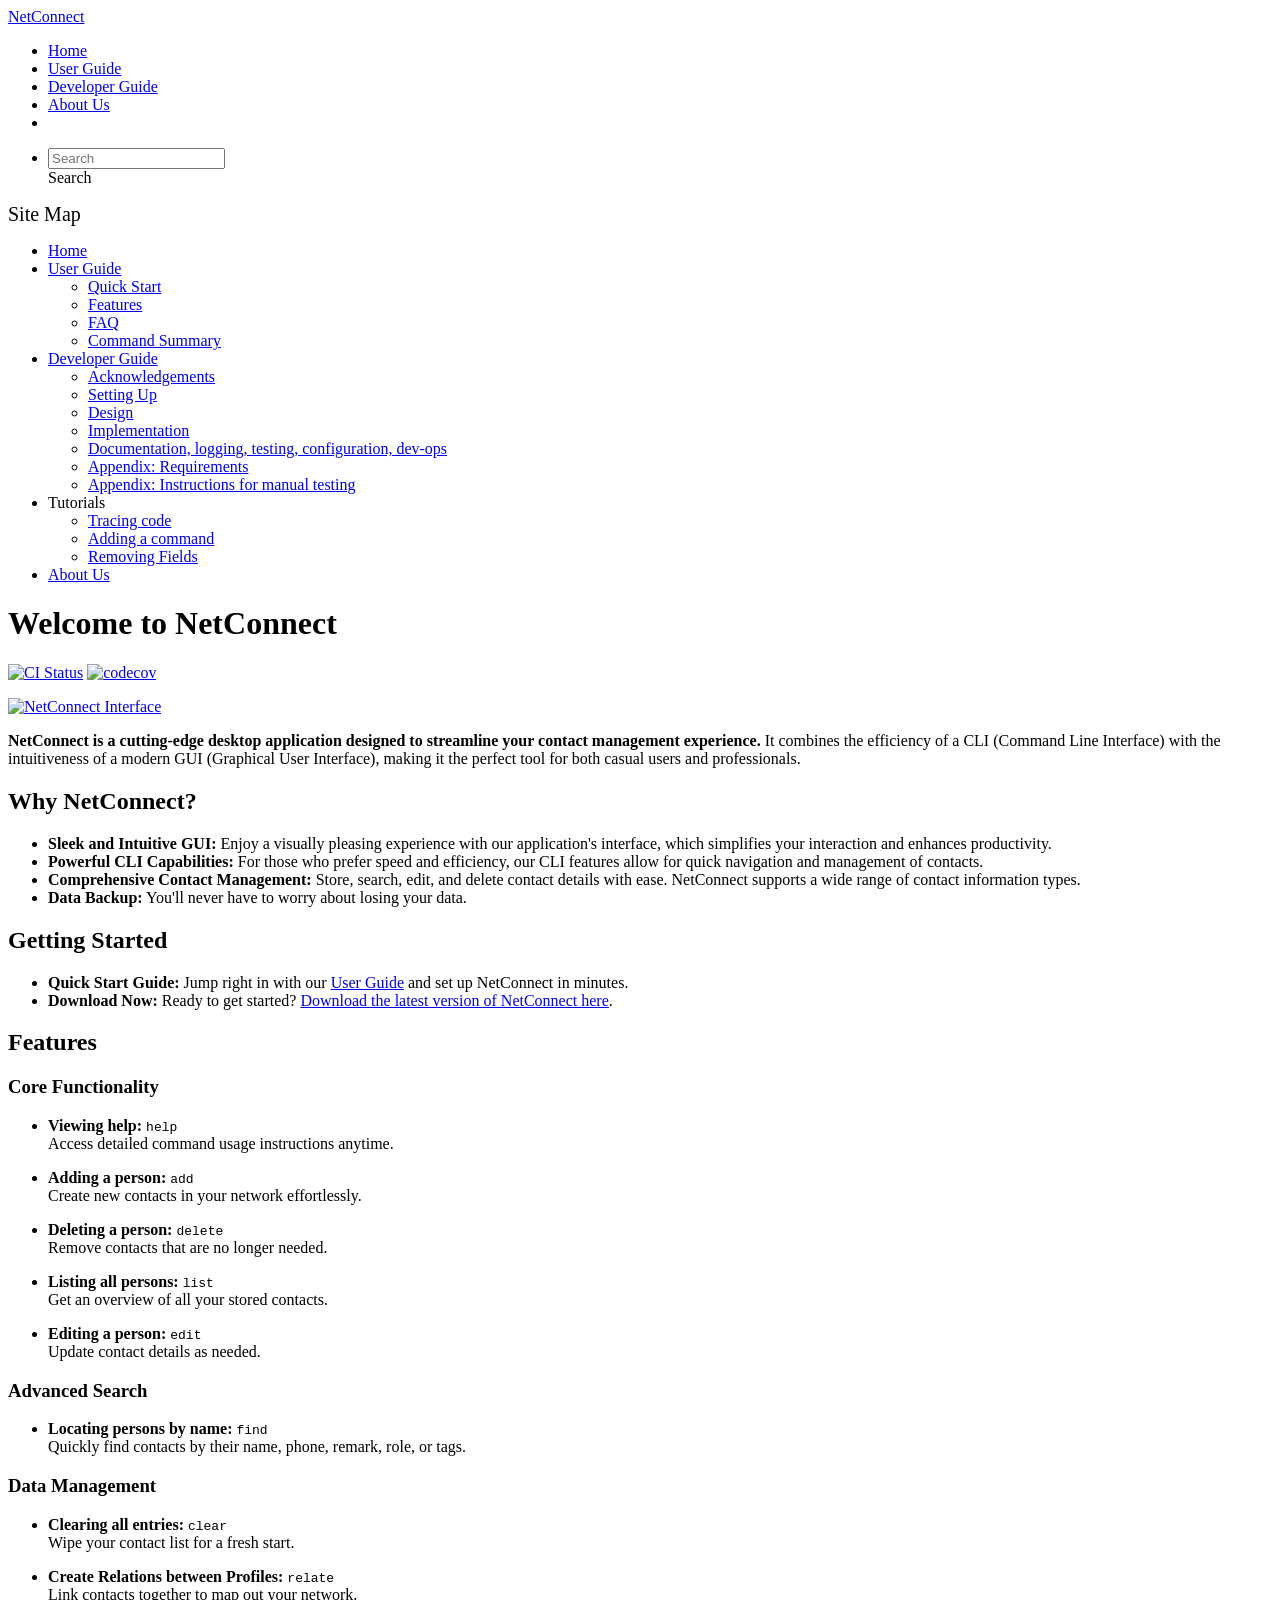
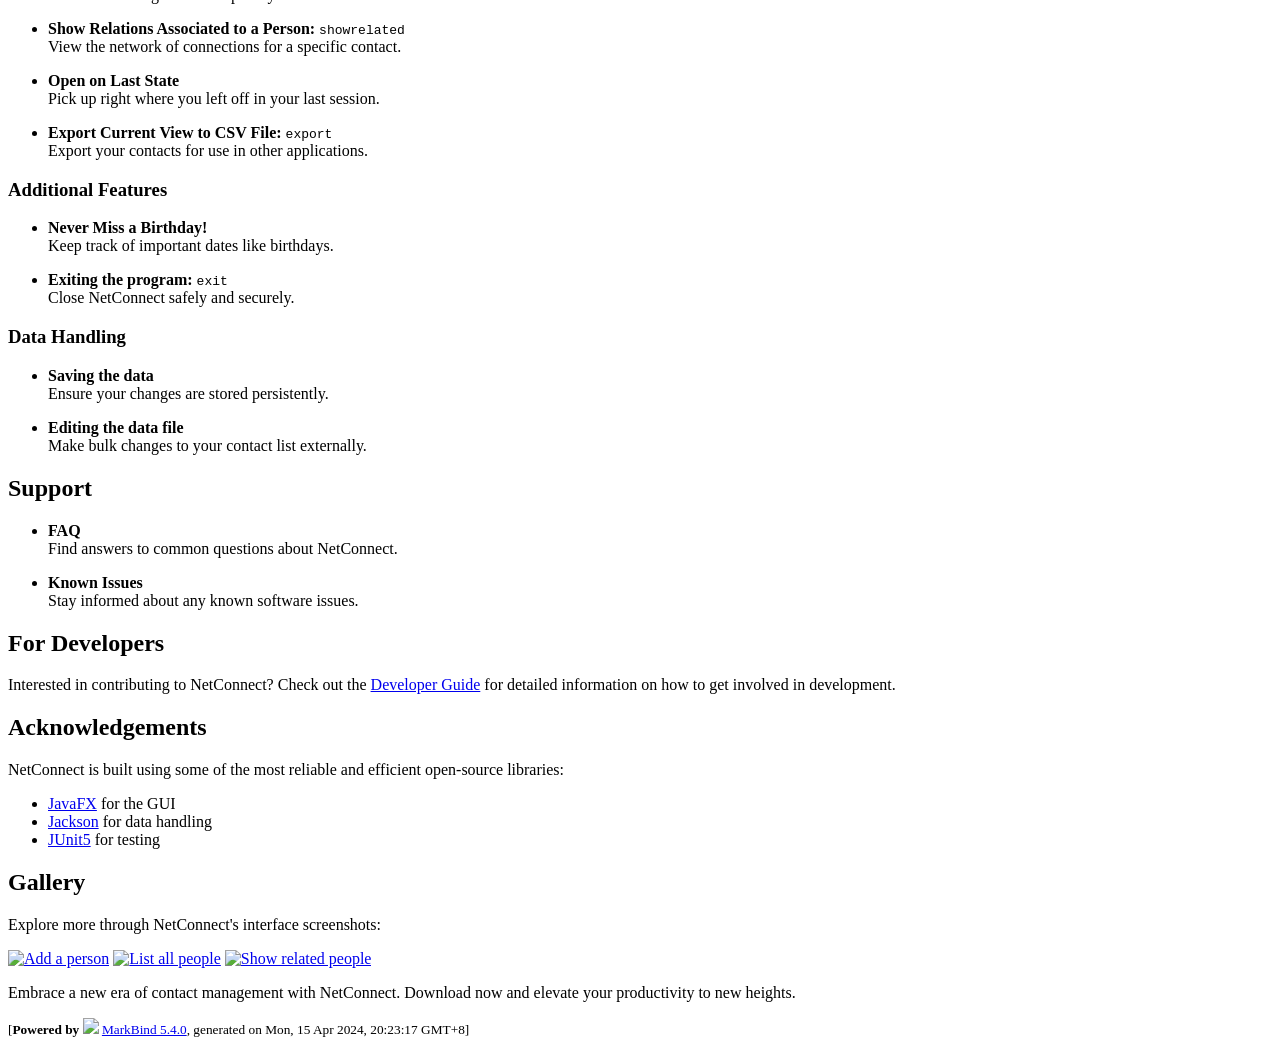
==== commit 681366bb: "deploy: efa6204b171125d0f99479d5881ccd51c7fcb662" ====
--- a/index.html
+++ b/index.html
@@ -36,7 +36,7 @@
 Ensure your changes are stored persistently.</p></li> <li><p><strong>Editing the data file</strong><br>
 Make bulk changes to your contact list externally.</p></li></ul> <h2 id="support">Support<a href="#support" onclick="event.stopPropagation()" class="fa fa-anchor"></a></h2> <ul><li><p><strong>FAQ</strong><br>
 Find answers to common questions about NetConnect.</p></li> <li><p><strong>Known Issues</strong><br>
-Stay informed about any known software issues.</p></li></ul> <h2 id="for-developers">For Developers<a href="#for-developers" onclick="event.stopPropagation()" class="fa fa-anchor"></a></h2> <p>Interested in contributing to NetConnect? Check out the <a href="/tp/DeveloperGuide.html">Developer Guide</a> for detailed information on how to get involved in development.</p> <h2 id="acknowledgements">Acknowledgements<a href="#acknowledgements" onclick="event.stopPropagation()" class="fa fa-anchor"></a></h2> <p>NetConnect is built using some of the most reliable and efficient open-source libraries:</p> <ul><li><a href="https://openjfx.io/">JavaFX</a> for the GUI</li> <li><a href="https://github.com/FasterXML/jackson">Jackson</a> for data handling</li> <li><a href="https://github.com/junit-team/junit5">JUnit5</a> for testing</li></ul> <h2 id="gallery">Gallery<a href="#gallery" onclick="event.stopPropagation()" class="fa fa-anchor"></a></h2> <p>Explore more through NetConnect's interface screenshots:</p> <p><a href="/tp/images/AddAPerson.png" target="_self"><img src="/tp/images/AddAPerson.png" alt="Add a person" class="img-fluid"></a> <a href="/tp/images/ListAllPeople.png" target="_self"><img src="/tp/images/ListAllPeople.png" alt="List all people" class="img-fluid"></a> <a href="/tp/images/ShowRelatedPeople.png" target="_self"><img src="/tp/images/ShowRelatedPeople.png" alt="Show related people" class="img-fluid"></a></p> <p>Embrace a new era of contact management with NetConnect. Download now and elevate your productivity to new heights.</p></div> <nav id="page-nav" data-v-e6005420><div class="nav-component slim-scroll" data-v-e6005420></div> <!----></nav> <div aria-hidden="true" class="scroll-top-button fa-lg d-print-none" style="display:none;bottom:2%;right:2%;position:fixed;"><i class="fas fa-arrow-circle-up"></i></div></div> <footer><div class="text-center"><small>[<span><strong>Powered by</strong></span> <img src="https://markbind.org/favicon.ico" width="30"> <a href="https://markbind.org/">MarkBind 5.4.0</a>, generated on Sun, 14 Apr 2024, 17:21:27 GMT+8]</small></div></footer></div>
+Stay informed about any known software issues.</p></li></ul> <h2 id="for-developers">For Developers<a href="#for-developers" onclick="event.stopPropagation()" class="fa fa-anchor"></a></h2> <p>Interested in contributing to NetConnect? Check out the <a href="/tp/DeveloperGuide.html">Developer Guide</a> for detailed information on how to get involved in development.</p> <h2 id="acknowledgements">Acknowledgements<a href="#acknowledgements" onclick="event.stopPropagation()" class="fa fa-anchor"></a></h2> <p>NetConnect is built using some of the most reliable and efficient open-source libraries:</p> <ul><li><a href="https://openjfx.io/">JavaFX</a> for the GUI</li> <li><a href="https://github.com/FasterXML/jackson">Jackson</a> for data handling</li> <li><a href="https://github.com/junit-team/junit5">JUnit5</a> for testing</li></ul> <h2 id="gallery">Gallery<a href="#gallery" onclick="event.stopPropagation()" class="fa fa-anchor"></a></h2> <p>Explore more through NetConnect's interface screenshots:</p> <p><a href="/tp/images/AddAPerson.png" target="_self"><img src="/tp/images/AddAPerson.png" alt="Add a person" class="img-fluid"></a> <a href="/tp/images/ListAllPeople.png" target="_self"><img src="/tp/images/ListAllPeople.png" alt="List all people" class="img-fluid"></a> <a href="/tp/images/ShowRelatedPeople.png" target="_self"><img src="/tp/images/ShowRelatedPeople.png" alt="Show related people" class="img-fluid"></a></p> <p>Embrace a new era of contact management with NetConnect. Download now and elevate your productivity to new heights.</p></div> <nav id="page-nav" data-v-e6005420><div class="nav-component slim-scroll" data-v-e6005420></div> <!----></nav> <div aria-hidden="true" class="scroll-top-button fa-lg d-print-none" style="display:none;bottom:2%;right:2%;position:fixed;"><i class="fas fa-arrow-circle-up"></i></div></div> <footer><div class="text-center"><small>[<span><strong>Powered by</strong></span> <img src="https://markbind.org/favicon.ico" width="30"> <a href="https://markbind.org/">MarkBind 5.4.0</a>, generated on Mon, 15 Apr 2024, 20:23:17 GMT+8]</small></div></footer></div>
 </body><script src="/tp/markbind/js/bootstrap-utility.min.js"></script>
 <script>
   MarkBind.setupWithSearch()
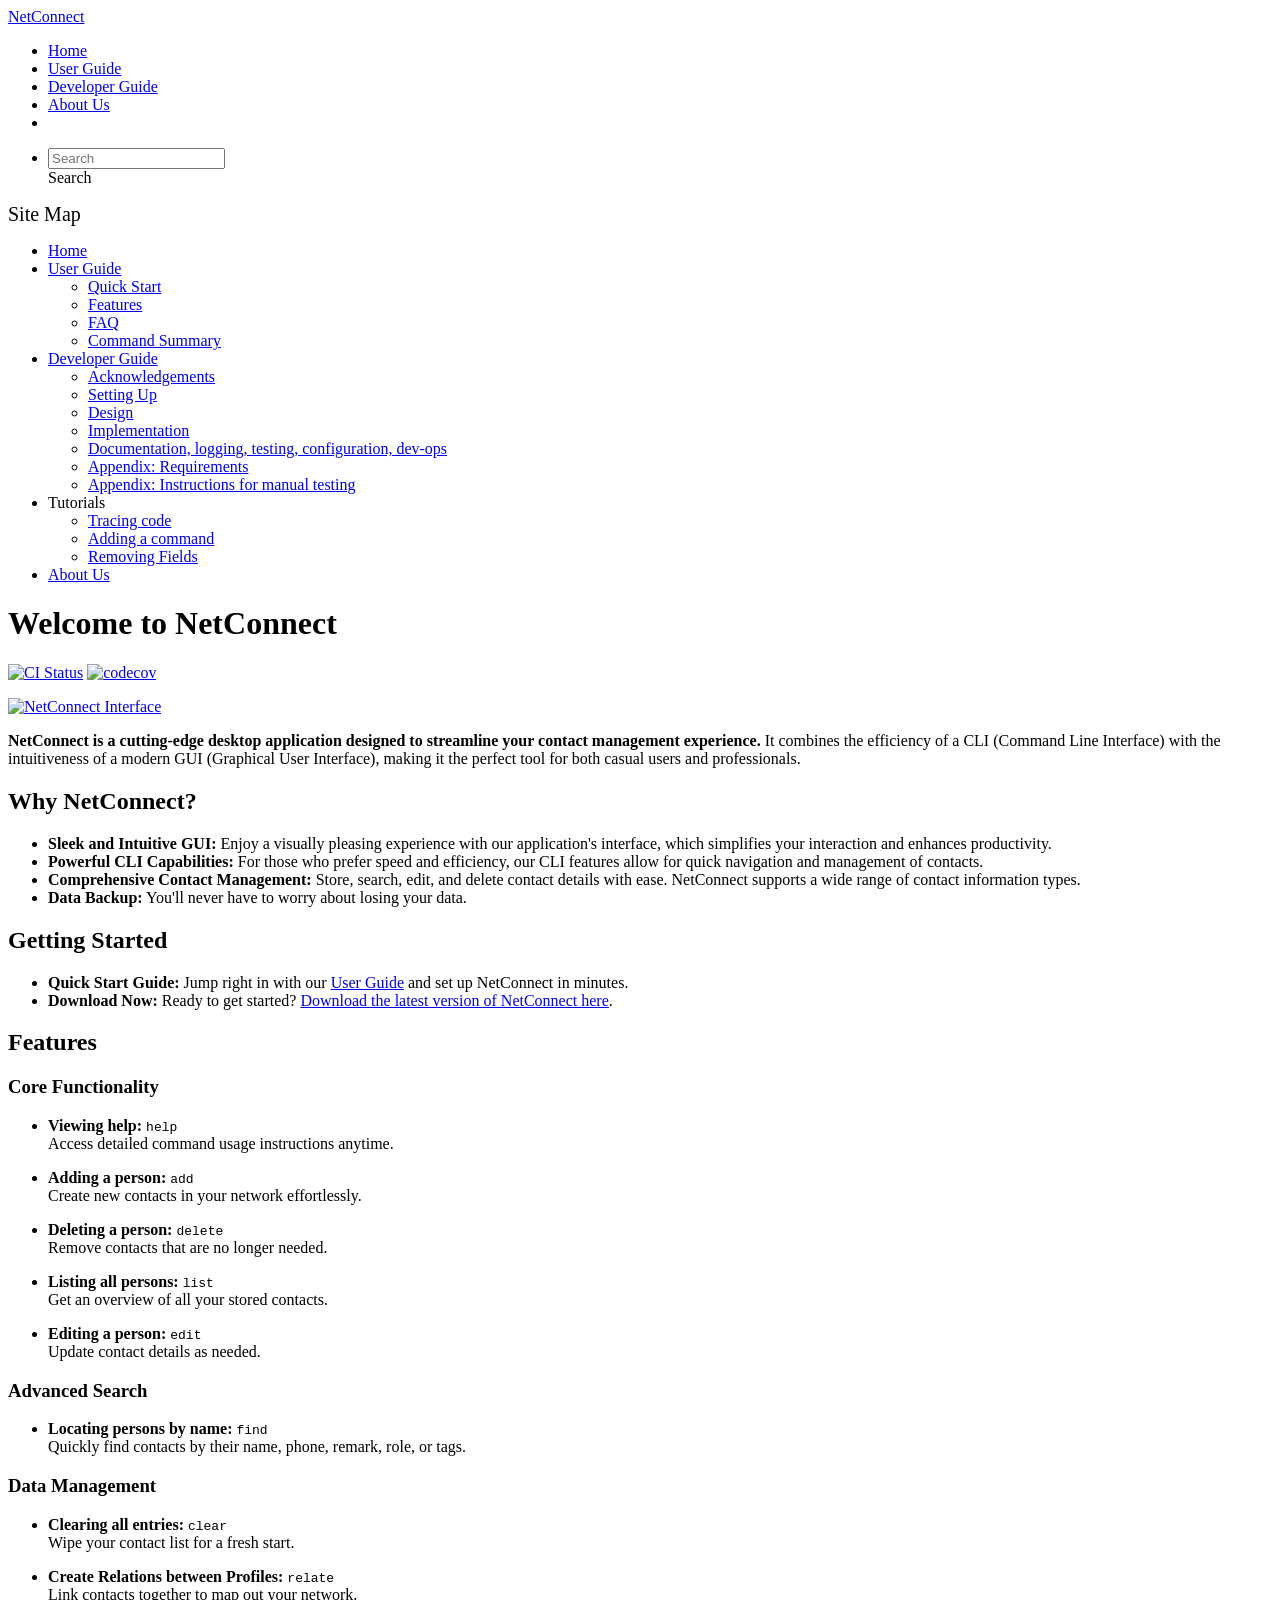
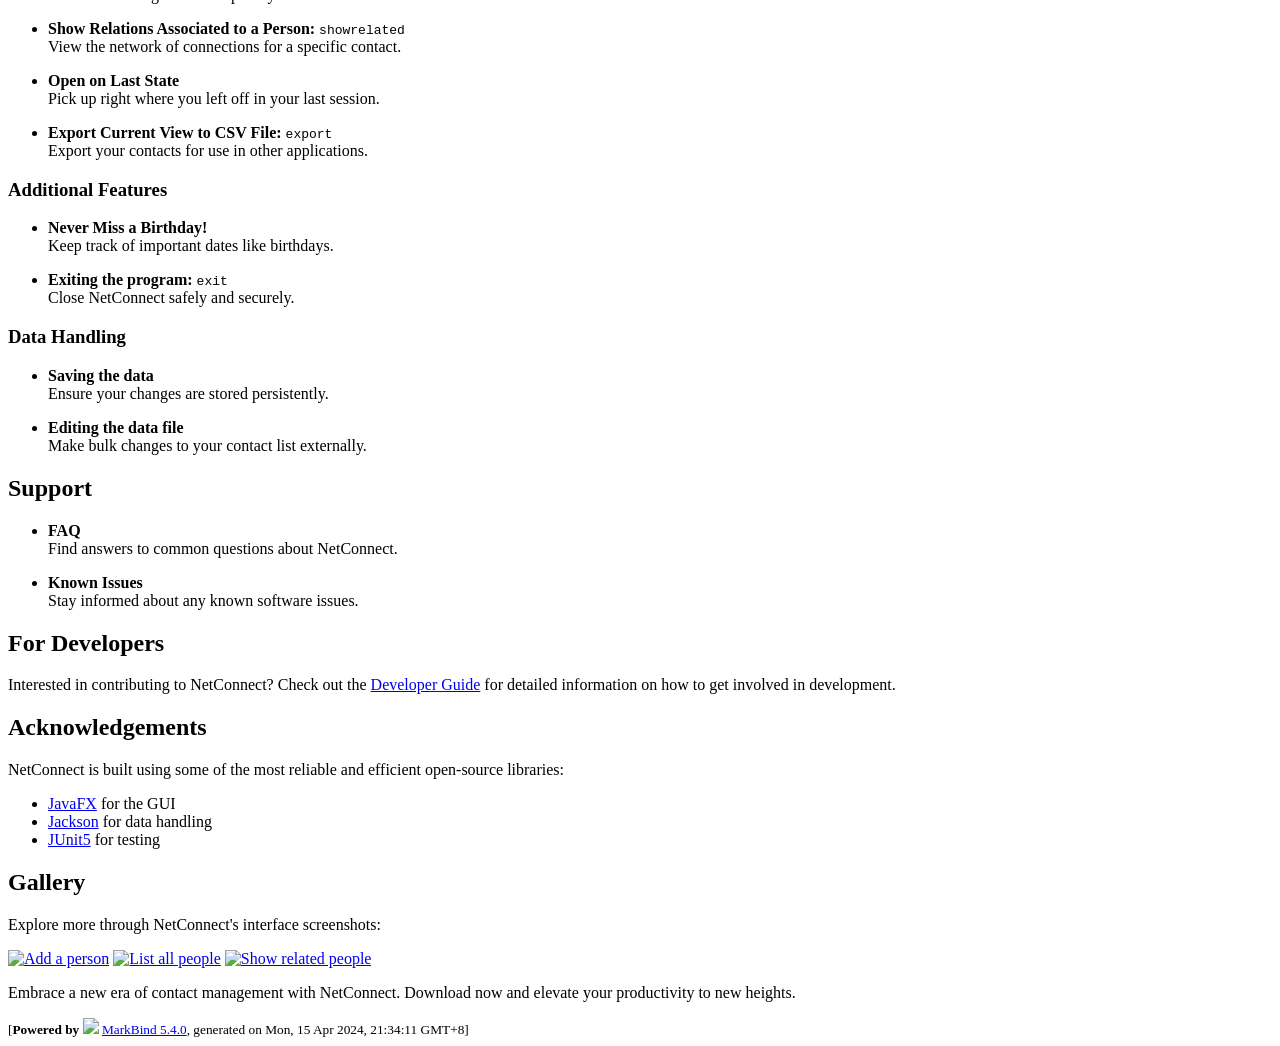
==== commit 4a77eac7: "deploy: 056396e4d62abcacabc18347894735a32a0cb54d" ====
--- a/index.html
+++ b/index.html
@@ -36,7 +36,7 @@
 Ensure your changes are stored persistently.</p></li> <li><p><strong>Editing the data file</strong><br>
 Make bulk changes to your contact list externally.</p></li></ul> <h2 id="support">Support<a href="#support" onclick="event.stopPropagation()" class="fa fa-anchor"></a></h2> <ul><li><p><strong>FAQ</strong><br>
 Find answers to common questions about NetConnect.</p></li> <li><p><strong>Known Issues</strong><br>
-Stay informed about any known software issues.</p></li></ul> <h2 id="for-developers">For Developers<a href="#for-developers" onclick="event.stopPropagation()" class="fa fa-anchor"></a></h2> <p>Interested in contributing to NetConnect? Check out the <a href="/tp/DeveloperGuide.html">Developer Guide</a> for detailed information on how to get involved in development.</p> <h2 id="acknowledgements">Acknowledgements<a href="#acknowledgements" onclick="event.stopPropagation()" class="fa fa-anchor"></a></h2> <p>NetConnect is built using some of the most reliable and efficient open-source libraries:</p> <ul><li><a href="https://openjfx.io/">JavaFX</a> for the GUI</li> <li><a href="https://github.com/FasterXML/jackson">Jackson</a> for data handling</li> <li><a href="https://github.com/junit-team/junit5">JUnit5</a> for testing</li></ul> <h2 id="gallery">Gallery<a href="#gallery" onclick="event.stopPropagation()" class="fa fa-anchor"></a></h2> <p>Explore more through NetConnect's interface screenshots:</p> <p><a href="/tp/images/AddAPerson.png" target="_self"><img src="/tp/images/AddAPerson.png" alt="Add a person" class="img-fluid"></a> <a href="/tp/images/ListAllPeople.png" target="_self"><img src="/tp/images/ListAllPeople.png" alt="List all people" class="img-fluid"></a> <a href="/tp/images/ShowRelatedPeople.png" target="_self"><img src="/tp/images/ShowRelatedPeople.png" alt="Show related people" class="img-fluid"></a></p> <p>Embrace a new era of contact management with NetConnect. Download now and elevate your productivity to new heights.</p></div> <nav id="page-nav" data-v-e6005420><div class="nav-component slim-scroll" data-v-e6005420></div> <!----></nav> <div aria-hidden="true" class="scroll-top-button fa-lg d-print-none" style="display:none;bottom:2%;right:2%;position:fixed;"><i class="fas fa-arrow-circle-up"></i></div></div> <footer><div class="text-center"><small>[<span><strong>Powered by</strong></span> <img src="https://markbind.org/favicon.ico" width="30"> <a href="https://markbind.org/">MarkBind 5.4.0</a>, generated on Mon, 15 Apr 2024, 20:23:17 GMT+8]</small></div></footer></div>
+Stay informed about any known software issues.</p></li></ul> <h2 id="for-developers">For Developers<a href="#for-developers" onclick="event.stopPropagation()" class="fa fa-anchor"></a></h2> <p>Interested in contributing to NetConnect? Check out the <a href="/tp/DeveloperGuide.html">Developer Guide</a> for detailed information on how to get involved in development.</p> <h2 id="acknowledgements">Acknowledgements<a href="#acknowledgements" onclick="event.stopPropagation()" class="fa fa-anchor"></a></h2> <p>NetConnect is built using some of the most reliable and efficient open-source libraries:</p> <ul><li><a href="https://openjfx.io/">JavaFX</a> for the GUI</li> <li><a href="https://github.com/FasterXML/jackson">Jackson</a> for data handling</li> <li><a href="https://github.com/junit-team/junit5">JUnit5</a> for testing</li></ul> <h2 id="gallery">Gallery<a href="#gallery" onclick="event.stopPropagation()" class="fa fa-anchor"></a></h2> <p>Explore more through NetConnect's interface screenshots:</p> <p><a href="/tp/images/AddAPerson.png" target="_self"><img src="/tp/images/AddAPerson.png" alt="Add a person" class="img-fluid"></a> <a href="/tp/images/ListAllPeople.png" target="_self"><img src="/tp/images/ListAllPeople.png" alt="List all people" class="img-fluid"></a> <a href="/tp/images/ShowRelatedPeople.png" target="_self"><img src="/tp/images/ShowRelatedPeople.png" alt="Show related people" class="img-fluid"></a></p> <p>Embrace a new era of contact management with NetConnect. Download now and elevate your productivity to new heights.</p></div> <nav id="page-nav" data-v-e6005420><div class="nav-component slim-scroll" data-v-e6005420></div> <!----></nav> <div aria-hidden="true" class="scroll-top-button fa-lg d-print-none" style="display:none;bottom:2%;right:2%;position:fixed;"><i class="fas fa-arrow-circle-up"></i></div></div> <footer><div class="text-center"><small>[<span><strong>Powered by</strong></span> <img src="https://markbind.org/favicon.ico" width="30"> <a href="https://markbind.org/">MarkBind 5.4.0</a>, generated on Mon, 15 Apr 2024, 21:34:11 GMT+8]</small></div></footer></div>
 </body><script src="/tp/markbind/js/bootstrap-utility.min.js"></script>
 <script>
   MarkBind.setupWithSearch()
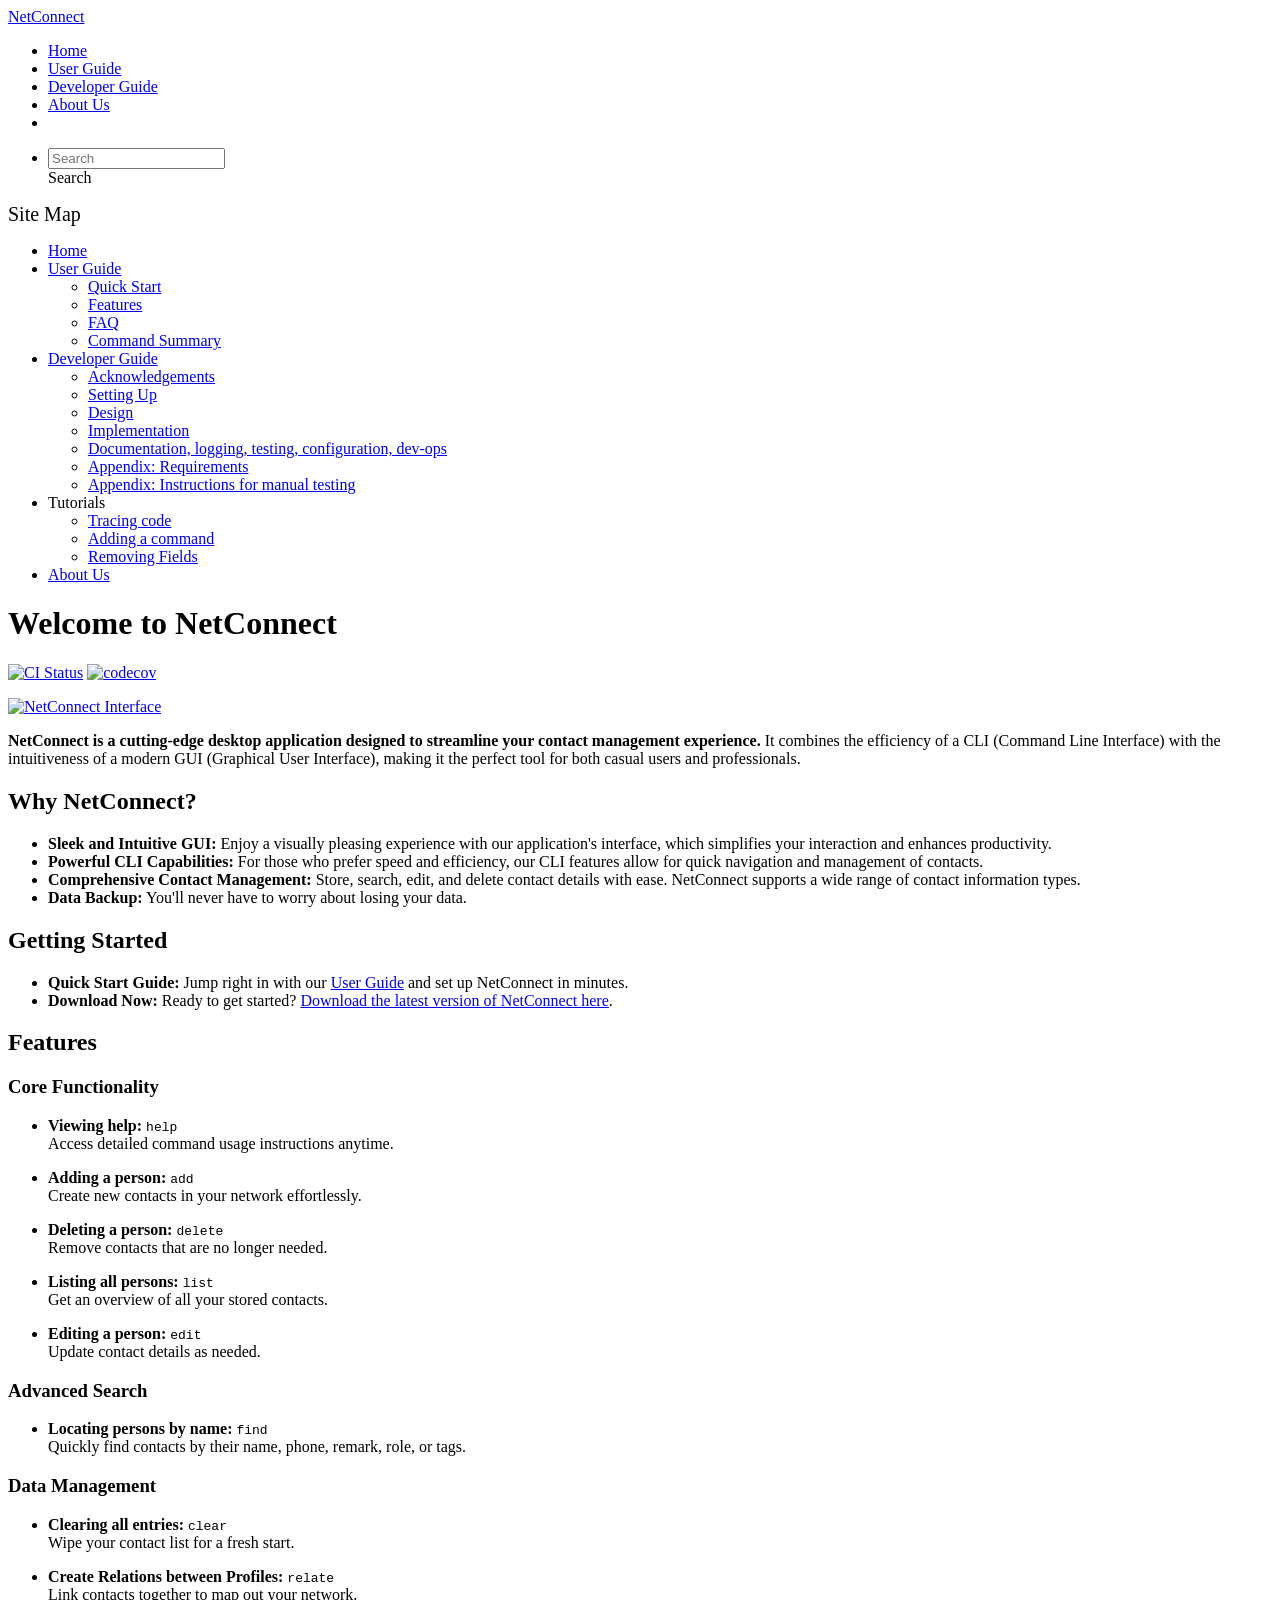
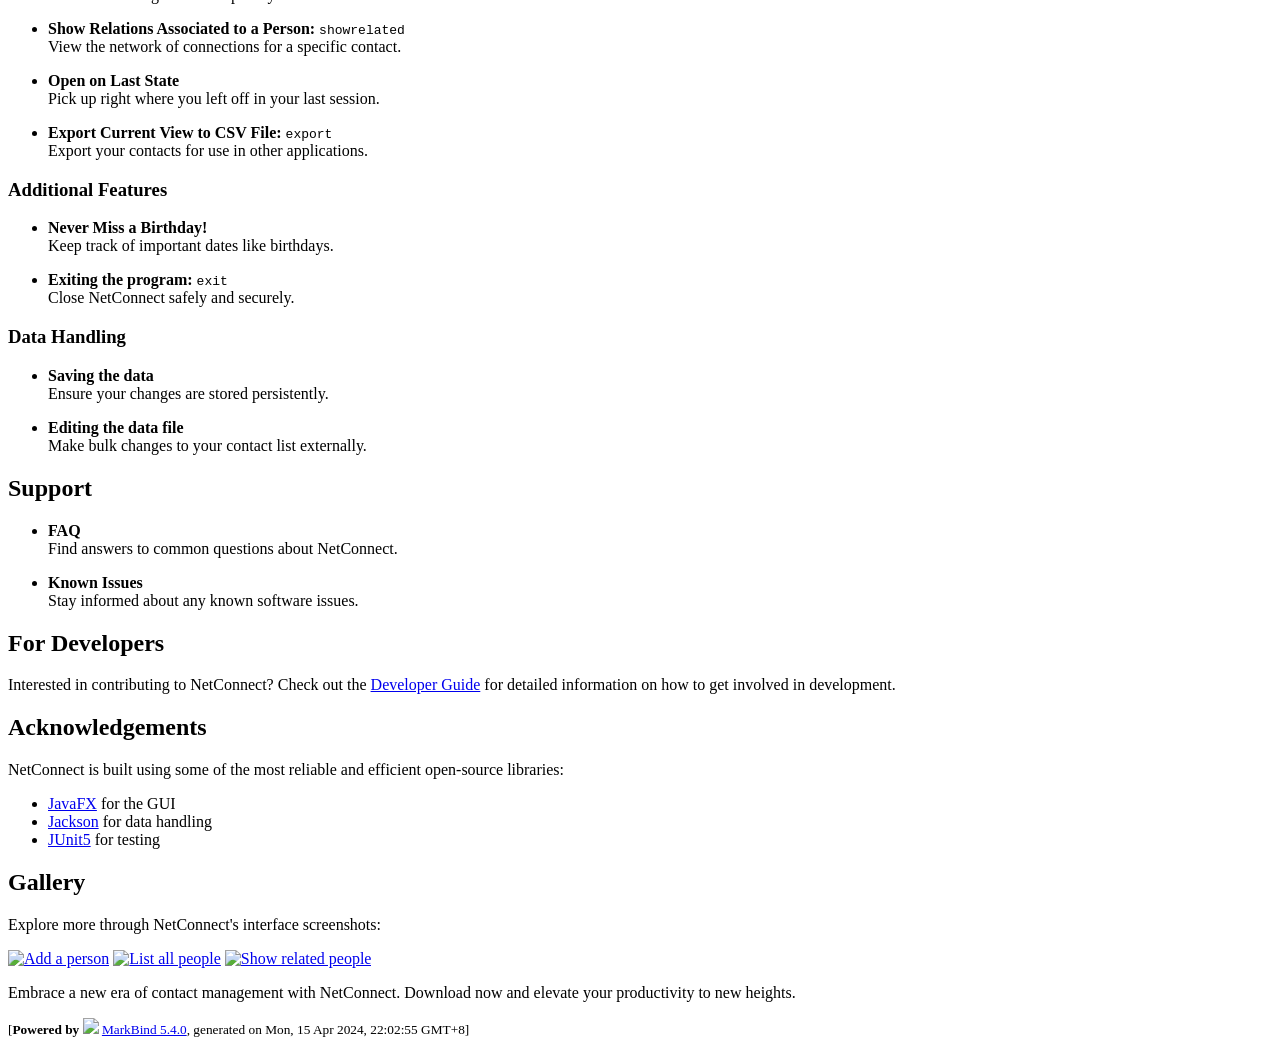
==== commit c005f7ca: "deploy: 1b4fe7733b898541086bfb1eaef58175f79d8df0" ====
--- a/index.html
+++ b/index.html
@@ -36,7 +36,7 @@
 Ensure your changes are stored persistently.</p></li> <li><p><strong>Editing the data file</strong><br>
 Make bulk changes to your contact list externally.</p></li></ul> <h2 id="support">Support<a href="#support" onclick="event.stopPropagation()" class="fa fa-anchor"></a></h2> <ul><li><p><strong>FAQ</strong><br>
 Find answers to common questions about NetConnect.</p></li> <li><p><strong>Known Issues</strong><br>
-Stay informed about any known software issues.</p></li></ul> <h2 id="for-developers">For Developers<a href="#for-developers" onclick="event.stopPropagation()" class="fa fa-anchor"></a></h2> <p>Interested in contributing to NetConnect? Check out the <a href="/tp/DeveloperGuide.html">Developer Guide</a> for detailed information on how to get involved in development.</p> <h2 id="acknowledgements">Acknowledgements<a href="#acknowledgements" onclick="event.stopPropagation()" class="fa fa-anchor"></a></h2> <p>NetConnect is built using some of the most reliable and efficient open-source libraries:</p> <ul><li><a href="https://openjfx.io/">JavaFX</a> for the GUI</li> <li><a href="https://github.com/FasterXML/jackson">Jackson</a> for data handling</li> <li><a href="https://github.com/junit-team/junit5">JUnit5</a> for testing</li></ul> <h2 id="gallery">Gallery<a href="#gallery" onclick="event.stopPropagation()" class="fa fa-anchor"></a></h2> <p>Explore more through NetConnect's interface screenshots:</p> <p><a href="/tp/images/AddAPerson.png" target="_self"><img src="/tp/images/AddAPerson.png" alt="Add a person" class="img-fluid"></a> <a href="/tp/images/ListAllPeople.png" target="_self"><img src="/tp/images/ListAllPeople.png" alt="List all people" class="img-fluid"></a> <a href="/tp/images/ShowRelatedPeople.png" target="_self"><img src="/tp/images/ShowRelatedPeople.png" alt="Show related people" class="img-fluid"></a></p> <p>Embrace a new era of contact management with NetConnect. Download now and elevate your productivity to new heights.</p></div> <nav id="page-nav" data-v-e6005420><div class="nav-component slim-scroll" data-v-e6005420></div> <!----></nav> <div aria-hidden="true" class="scroll-top-button fa-lg d-print-none" style="display:none;bottom:2%;right:2%;position:fixed;"><i class="fas fa-arrow-circle-up"></i></div></div> <footer><div class="text-center"><small>[<span><strong>Powered by</strong></span> <img src="https://markbind.org/favicon.ico" width="30"> <a href="https://markbind.org/">MarkBind 5.4.0</a>, generated on Mon, 15 Apr 2024, 21:34:11 GMT+8]</small></div></footer></div>
+Stay informed about any known software issues.</p></li></ul> <h2 id="for-developers">For Developers<a href="#for-developers" onclick="event.stopPropagation()" class="fa fa-anchor"></a></h2> <p>Interested in contributing to NetConnect? Check out the <a href="/tp/DeveloperGuide.html">Developer Guide</a> for detailed information on how to get involved in development.</p> <h2 id="acknowledgements">Acknowledgements<a href="#acknowledgements" onclick="event.stopPropagation()" class="fa fa-anchor"></a></h2> <p>NetConnect is built using some of the most reliable and efficient open-source libraries:</p> <ul><li><a href="https://openjfx.io/">JavaFX</a> for the GUI</li> <li><a href="https://github.com/FasterXML/jackson">Jackson</a> for data handling</li> <li><a href="https://github.com/junit-team/junit5">JUnit5</a> for testing</li></ul> <h2 id="gallery">Gallery<a href="#gallery" onclick="event.stopPropagation()" class="fa fa-anchor"></a></h2> <p>Explore more through NetConnect's interface screenshots:</p> <p><a href="/tp/images/AddAPerson.png" target="_self"><img src="/tp/images/AddAPerson.png" alt="Add a person" class="img-fluid"></a> <a href="/tp/images/ListAllPeople.png" target="_self"><img src="/tp/images/ListAllPeople.png" alt="List all people" class="img-fluid"></a> <a href="/tp/images/ShowRelatedPeople.png" target="_self"><img src="/tp/images/ShowRelatedPeople.png" alt="Show related people" class="img-fluid"></a></p> <p>Embrace a new era of contact management with NetConnect. Download now and elevate your productivity to new heights.</p></div> <nav id="page-nav" data-v-e6005420><div class="nav-component slim-scroll" data-v-e6005420></div> <!----></nav> <div aria-hidden="true" class="scroll-top-button fa-lg d-print-none" style="display:none;bottom:2%;right:2%;position:fixed;"><i class="fas fa-arrow-circle-up"></i></div></div> <footer><div class="text-center"><small>[<span><strong>Powered by</strong></span> <img src="https://markbind.org/favicon.ico" width="30"> <a href="https://markbind.org/">MarkBind 5.4.0</a>, generated on Mon, 15 Apr 2024, 22:02:55 GMT+8]</small></div></footer></div>
 </body><script src="/tp/markbind/js/bootstrap-utility.min.js"></script>
 <script>
   MarkBind.setupWithSearch()
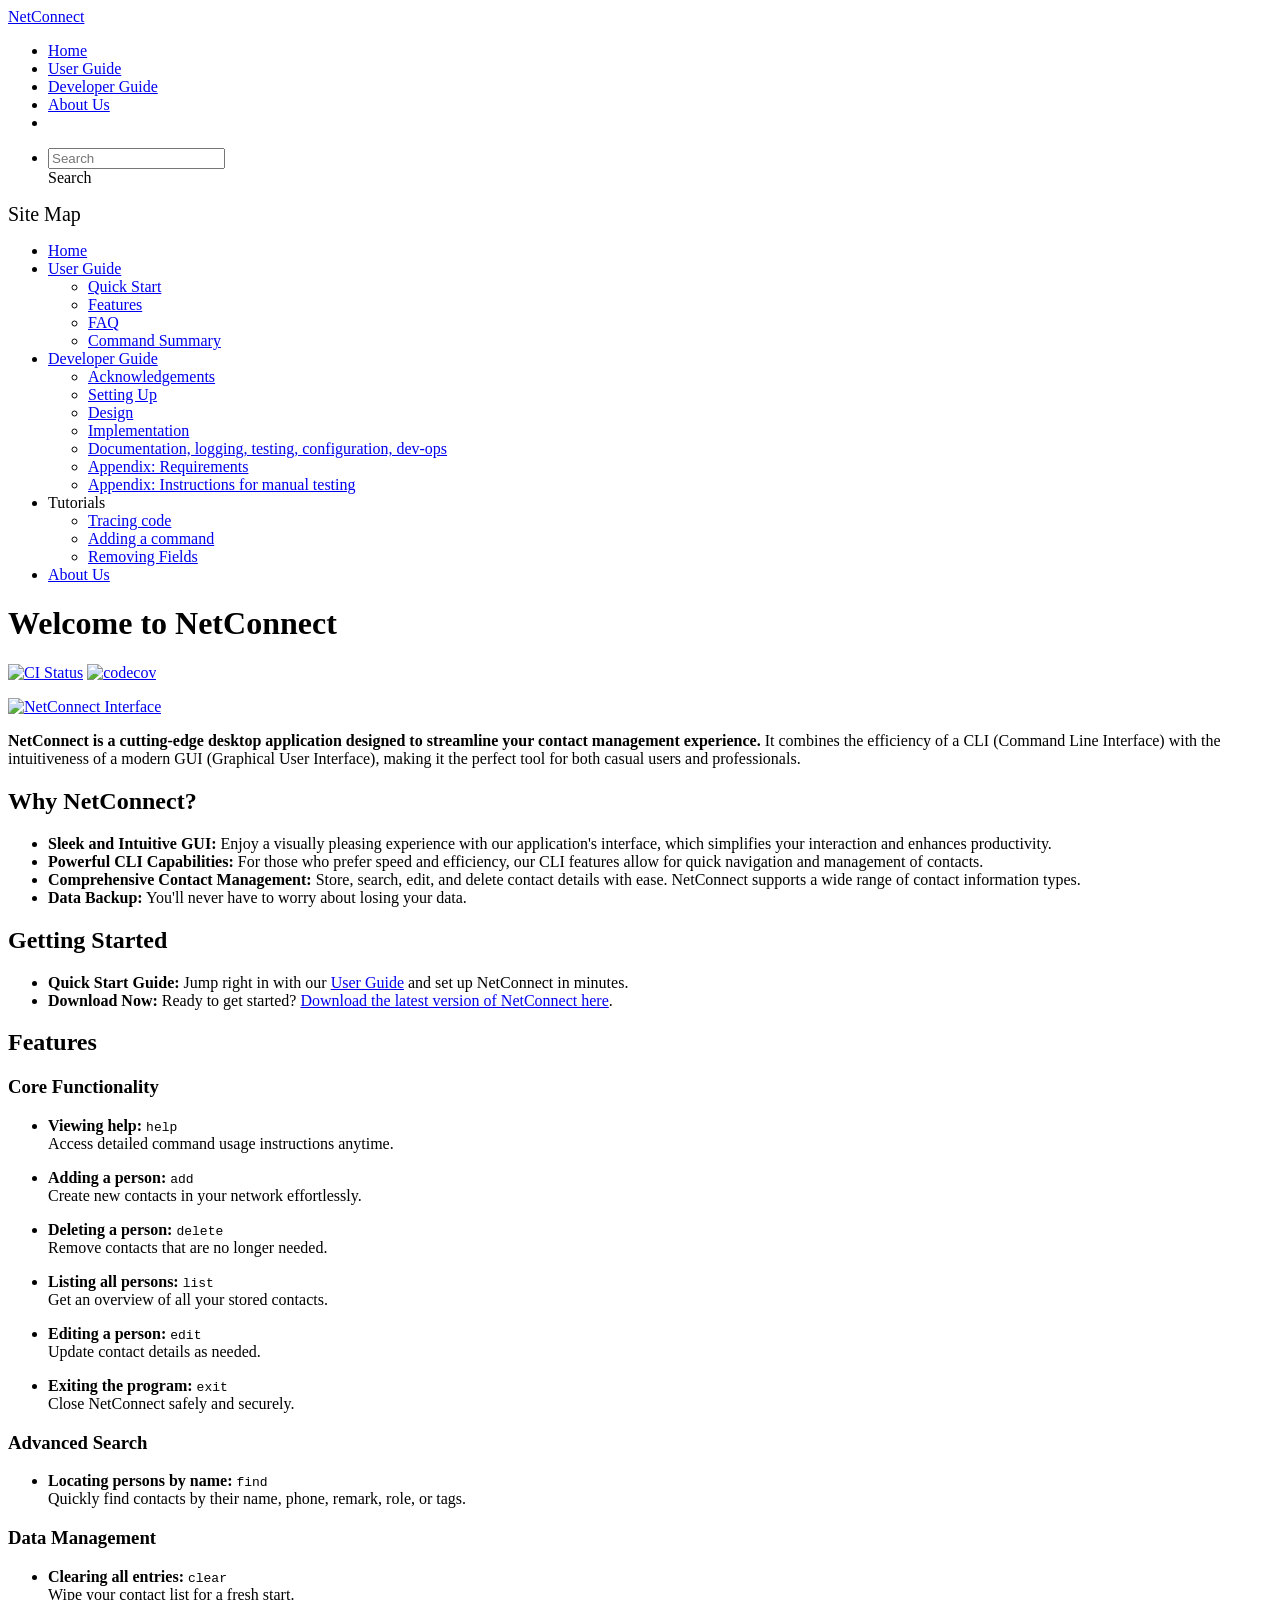
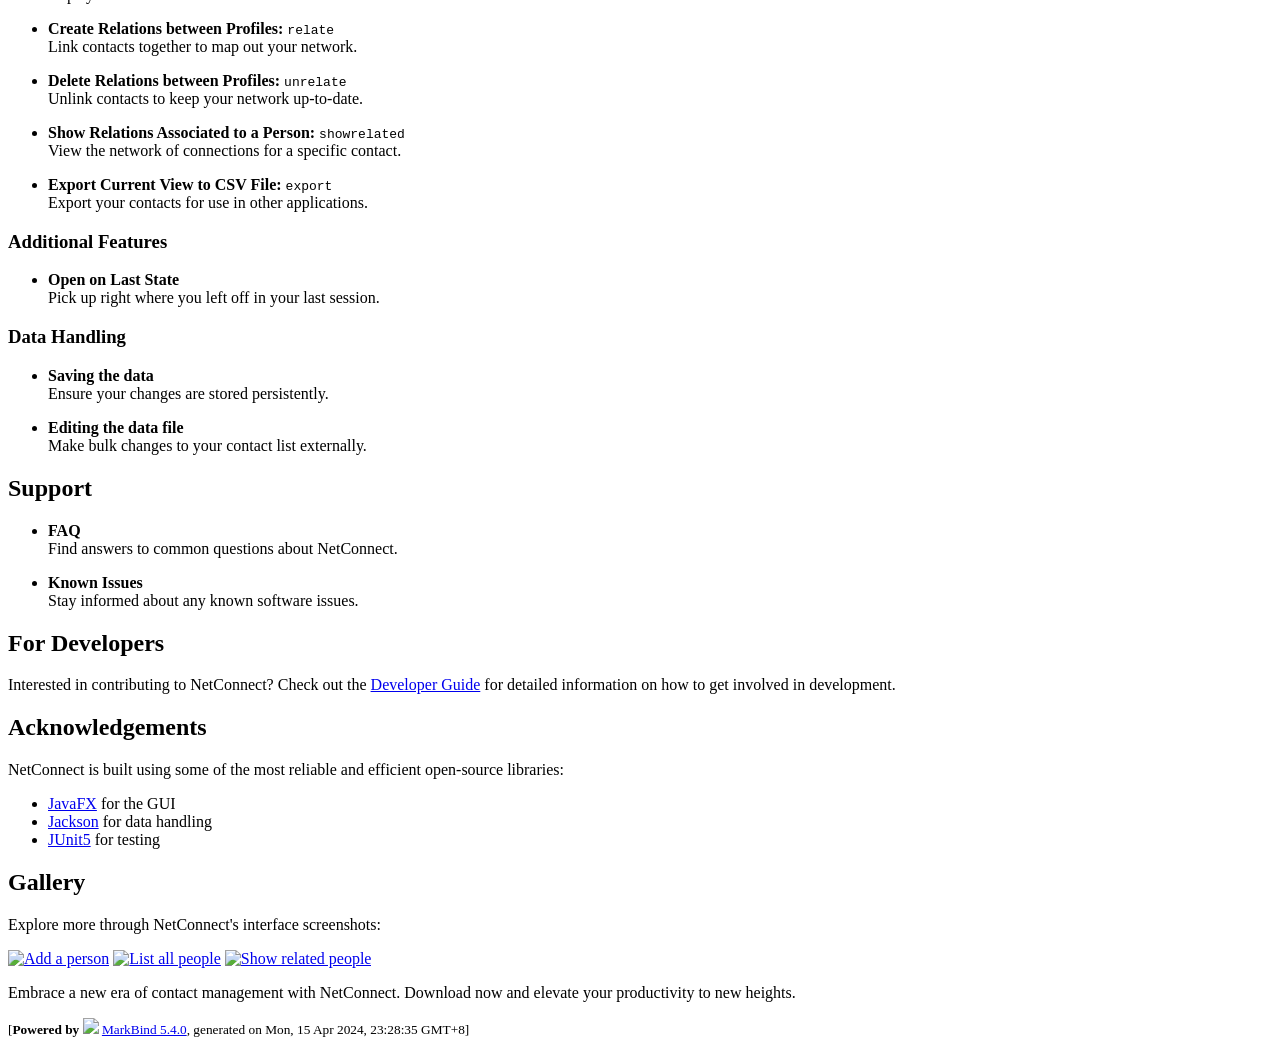
==== commit 7fa6131b: "deploy: eb3af84c00794dab5fb0ff2d95d661c90900d8e3" ====
--- a/index.html
+++ b/index.html
@@ -24,19 +24,19 @@
 Create new contacts in your network effortlessly.</p></li> <li><p><strong>Deleting a person:</strong> <code class="hljs inline no-lang">delete</code><br>
 Remove contacts that are no longer needed.</p></li> <li><p><strong>Listing all persons:</strong> <code class="hljs inline no-lang">list</code><br>
 Get an overview of all your stored contacts.</p></li> <li><p><strong>Editing a person:</strong> <code class="hljs inline no-lang">edit</code><br>
-Update contact details as needed.</p></li></ul> <h3 id="advanced-search">Advanced Search<a href="#advanced-search" onclick="event.stopPropagation()" class="fa fa-anchor"></a></h3> <ul><li><strong>Locating persons by name:</strong> <code class="hljs inline no-lang">find</code><br>
+Update contact details as needed.</p></li> <li><p><strong>Exiting the program:</strong> <code class="hljs inline no-lang">exit</code><br>
+Close NetConnect safely and securely.</p></li></ul> <h3 id="advanced-search">Advanced Search<a href="#advanced-search" onclick="event.stopPropagation()" class="fa fa-anchor"></a></h3> <ul><li><strong>Locating persons by name:</strong> <code class="hljs inline no-lang">find</code><br>
 Quickly find contacts by their name, phone, remark, role, or tags.</li></ul> <h3 id="data-management">Data Management<a href="#data-management" onclick="event.stopPropagation()" class="fa fa-anchor"></a></h3> <ul><li><p><strong>Clearing all entries:</strong> <code class="hljs inline no-lang">clear</code><br>
 Wipe your contact list for a fresh start.</p></li> <li><p><strong>Create Relations between Profiles:</strong> <code class="hljs inline no-lang">relate</code><br>
-Link contacts together to map out your network.</p></li> <li><p><strong>Show Relations Associated to a Person:</strong> <code class="hljs inline no-lang">showrelated</code><br>
-View the network of connections for a specific contact.</p></li> <li><p><strong>Open on Last State</strong><br>
-Pick up right where you left off in your last session.</p></li> <li><p><strong>Export Current View to CSV File:</strong> <code class="hljs inline no-lang">export</code><br>
-Export your contacts for use in other applications.</p></li></ul> <h3 id="additional-features">Additional Features<a href="#additional-features" onclick="event.stopPropagation()" class="fa fa-anchor"></a></h3> <ul><li><p><strong>Never Miss a Birthday!</strong><br>
-Keep track of important dates like birthdays.</p></li> <li><p><strong>Exiting the program:</strong> <code class="hljs inline no-lang">exit</code><br>
-Close NetConnect safely and securely.</p></li></ul> <h3 id="data-handling">Data Handling<a href="#data-handling" onclick="event.stopPropagation()" class="fa fa-anchor"></a></h3> <ul><li><p><strong>Saving the data</strong><br>
+Link contacts together to map out your network.</p></li> <li><p><strong>Delete Relations between Profiles:</strong> <code class="hljs inline no-lang">unrelate</code><br>
+Unlink contacts to keep your network up-to-date.</p></li> <li><p><strong>Show Relations Associated to a Person:</strong> <code class="hljs inline no-lang">showrelated</code><br>
+View the network of connections for a specific contact.</p></li> <li><p><strong>Export Current View to CSV File:</strong> <code class="hljs inline no-lang">export</code><br>
+Export your contacts for use in other applications.</p></li></ul> <h3 id="additional-features">Additional Features<a href="#additional-features" onclick="event.stopPropagation()" class="fa fa-anchor"></a></h3> <ul><li><strong>Open on Last State</strong><br>
+Pick up right where you left off in your last session.</li></ul> <h3 id="data-handling">Data Handling<a href="#data-handling" onclick="event.stopPropagation()" class="fa fa-anchor"></a></h3> <ul><li><p><strong>Saving the data</strong><br>
 Ensure your changes are stored persistently.</p></li> <li><p><strong>Editing the data file</strong><br>
 Make bulk changes to your contact list externally.</p></li></ul> <h2 id="support">Support<a href="#support" onclick="event.stopPropagation()" class="fa fa-anchor"></a></h2> <ul><li><p><strong>FAQ</strong><br>
 Find answers to common questions about NetConnect.</p></li> <li><p><strong>Known Issues</strong><br>
-Stay informed about any known software issues.</p></li></ul> <h2 id="for-developers">For Developers<a href="#for-developers" onclick="event.stopPropagation()" class="fa fa-anchor"></a></h2> <p>Interested in contributing to NetConnect? Check out the <a href="/tp/DeveloperGuide.html">Developer Guide</a> for detailed information on how to get involved in development.</p> <h2 id="acknowledgements">Acknowledgements<a href="#acknowledgements" onclick="event.stopPropagation()" class="fa fa-anchor"></a></h2> <p>NetConnect is built using some of the most reliable and efficient open-source libraries:</p> <ul><li><a href="https://openjfx.io/">JavaFX</a> for the GUI</li> <li><a href="https://github.com/FasterXML/jackson">Jackson</a> for data handling</li> <li><a href="https://github.com/junit-team/junit5">JUnit5</a> for testing</li></ul> <h2 id="gallery">Gallery<a href="#gallery" onclick="event.stopPropagation()" class="fa fa-anchor"></a></h2> <p>Explore more through NetConnect's interface screenshots:</p> <p><a href="/tp/images/AddAPerson.png" target="_self"><img src="/tp/images/AddAPerson.png" alt="Add a person" class="img-fluid"></a> <a href="/tp/images/ListAllPeople.png" target="_self"><img src="/tp/images/ListAllPeople.png" alt="List all people" class="img-fluid"></a> <a href="/tp/images/ShowRelatedPeople.png" target="_self"><img src="/tp/images/ShowRelatedPeople.png" alt="Show related people" class="img-fluid"></a></p> <p>Embrace a new era of contact management with NetConnect. Download now and elevate your productivity to new heights.</p></div> <nav id="page-nav" data-v-e6005420><div class="nav-component slim-scroll" data-v-e6005420></div> <!----></nav> <div aria-hidden="true" class="scroll-top-button fa-lg d-print-none" style="display:none;bottom:2%;right:2%;position:fixed;"><i class="fas fa-arrow-circle-up"></i></div></div> <footer><div class="text-center"><small>[<span><strong>Powered by</strong></span> <img src="https://markbind.org/favicon.ico" width="30"> <a href="https://markbind.org/">MarkBind 5.4.0</a>, generated on Mon, 15 Apr 2024, 22:02:55 GMT+8]</small></div></footer></div>
+Stay informed about any known software issues.</p></li></ul> <h2 id="for-developers">For Developers<a href="#for-developers" onclick="event.stopPropagation()" class="fa fa-anchor"></a></h2> <p>Interested in contributing to NetConnect? Check out the <a href="/tp/DeveloperGuide.html">Developer Guide</a> for detailed information on how to get involved in development.</p> <h2 id="acknowledgements">Acknowledgements<a href="#acknowledgements" onclick="event.stopPropagation()" class="fa fa-anchor"></a></h2> <p>NetConnect is built using some of the most reliable and efficient open-source libraries:</p> <ul><li><a href="https://openjfx.io/">JavaFX</a> for the GUI</li> <li><a href="https://github.com/FasterXML/jackson">Jackson</a> for data handling</li> <li><a href="https://github.com/junit-team/junit5">JUnit5</a> for testing</li></ul> <h2 id="gallery">Gallery<a href="#gallery" onclick="event.stopPropagation()" class="fa fa-anchor"></a></h2> <p>Explore more through NetConnect's interface screenshots:</p> <p><a href="/tp/images/AddAPerson.png" target="_self"><img src="/tp/images/AddAPerson.png" alt="Add a person" class="img-fluid"></a> <a href="/tp/images/ListAllPeople.png" target="_self"><img src="/tp/images/ListAllPeople.png" alt="List all people" class="img-fluid"></a> <a href="/tp/images/ShowRelatedPeople.png" target="_self"><img src="/tp/images/ShowRelatedPeople.png" alt="Show related people" class="img-fluid"></a></p> <p>Embrace a new era of contact management with NetConnect. Download now and elevate your productivity to new heights.</p></div> <nav id="page-nav" data-v-e6005420><div class="nav-component slim-scroll" data-v-e6005420></div> <!----></nav> <div aria-hidden="true" class="scroll-top-button fa-lg d-print-none" style="display:none;bottom:2%;right:2%;position:fixed;"><i class="fas fa-arrow-circle-up"></i></div></div> <footer><div class="text-center"><small>[<span><strong>Powered by</strong></span> <img src="https://markbind.org/favicon.ico" width="30"> <a href="https://markbind.org/">MarkBind 5.4.0</a>, generated on Mon, 15 Apr 2024, 23:28:35 GMT+8]</small></div></footer></div>
 </body><script src="/tp/markbind/js/bootstrap-utility.min.js"></script>
 <script>
   MarkBind.setupWithSearch()
